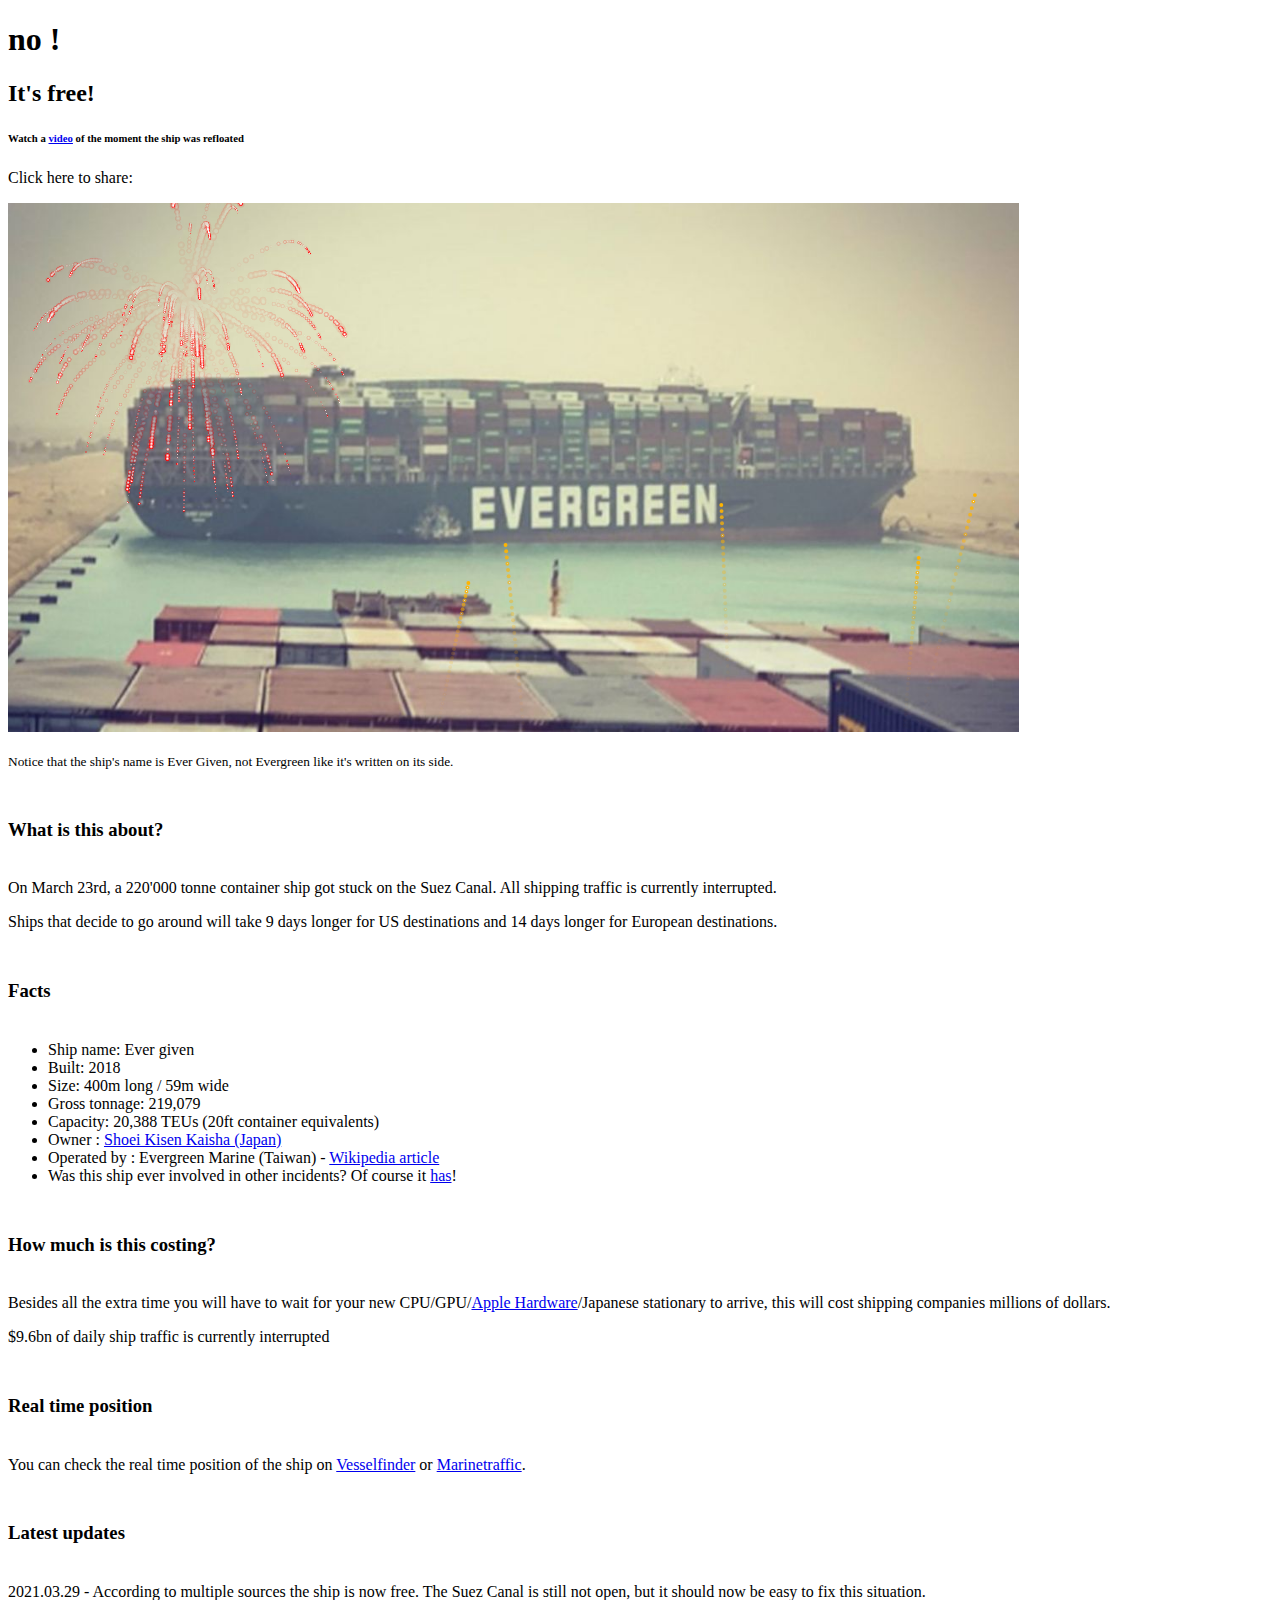
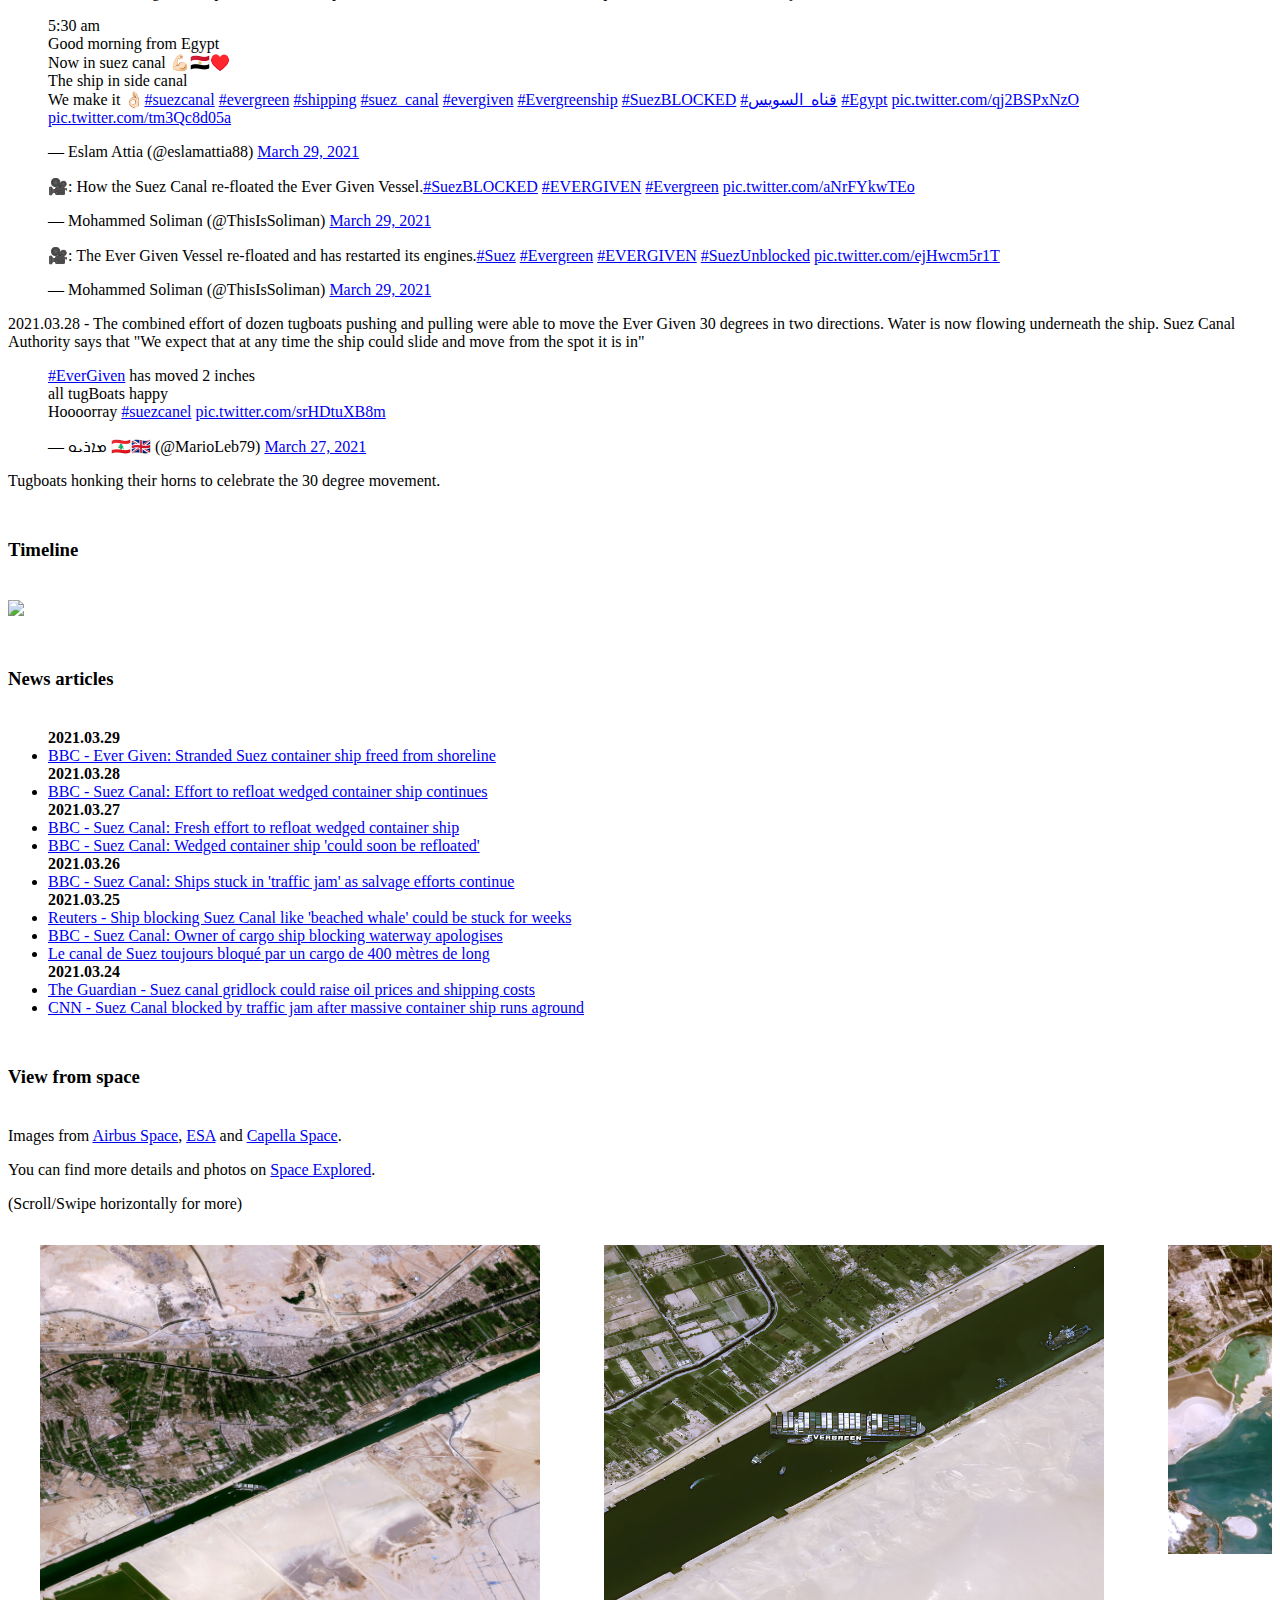
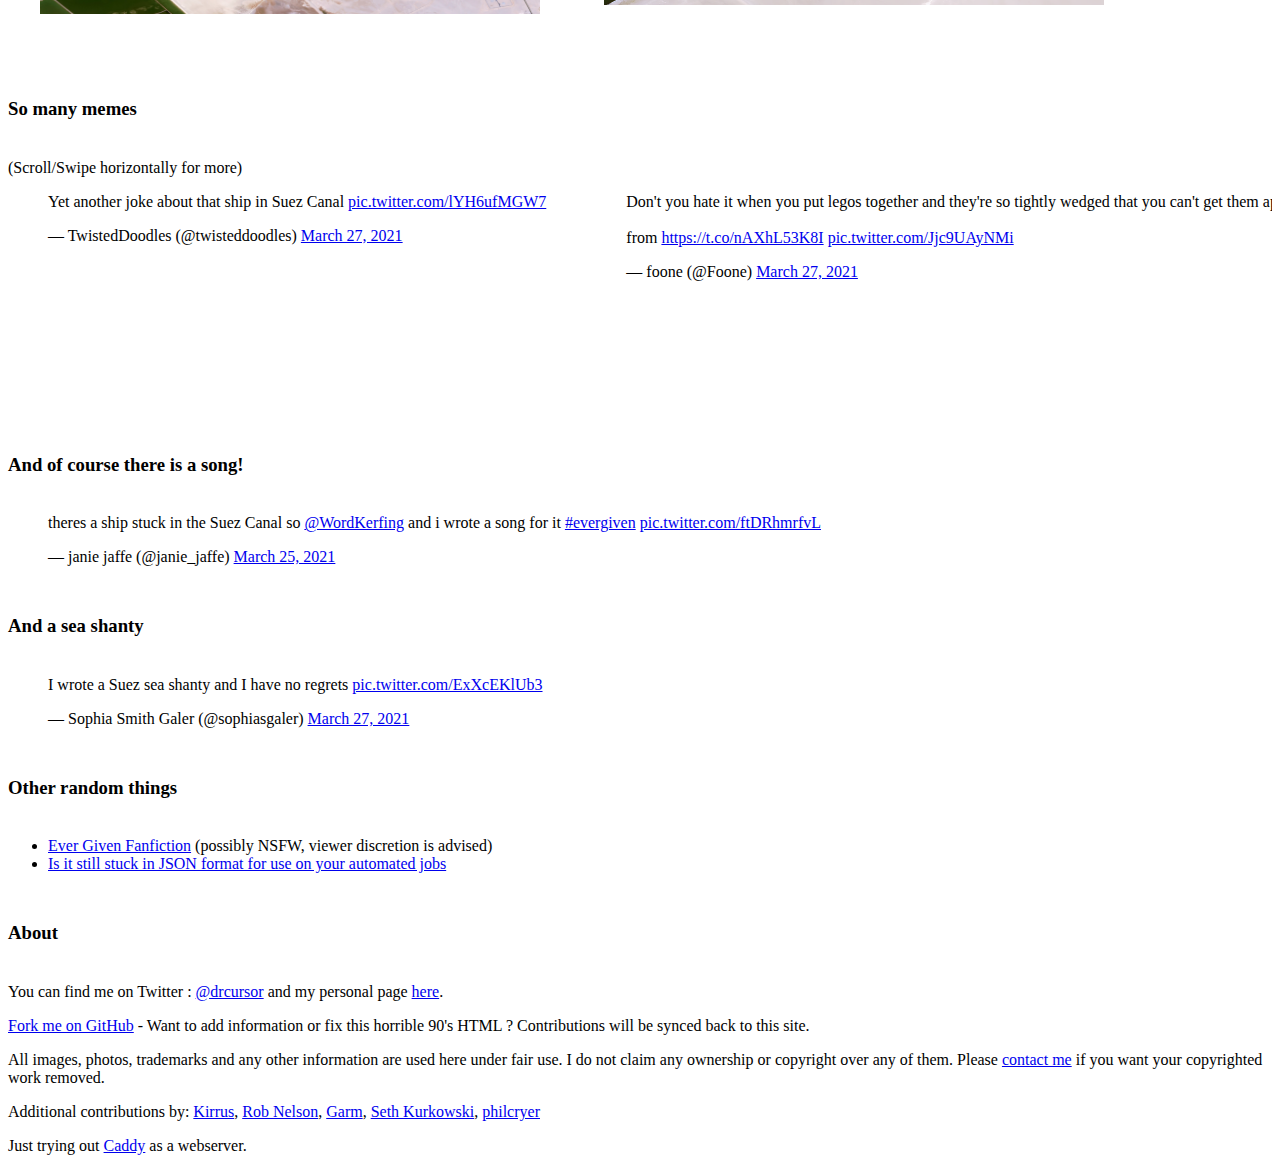
==== index.html @ 52e05cc0 "Updated news and latest updates" ====
<!doctype html>
<html lang="en">
<head>
  <!-- Required meta tags -->
  <meta charset="utf-8">
  <meta name="viewport" content="width=device-width, initial-scale=1">

  <!-- Bootstrap CSS -->
  <link href="https://cdn.jsdelivr.net/npm/bootstrap@5.0.0-beta3/dist/css/bootstrap.min.css" rel="stylesheet"
    integrity="sha384-eOJMYsd53ii+scO/bJGFsiCZc+5NDVN2yr8+0RDqr0Ql0h+rP48ckxlpbzKgwra6" crossorigin="anonymous">
  <link href="https://cdnjs.cloudflare.com/ajax/libs/ekko-lightbox/5.3.0/ekko-lightbox.css" rel="stylesheet">

  <meta name="theme-color" content="#7952b3">

  <!-— facebook open graph tags -->
    <meta property="og:type" content="website" />
    <meta property="og:url" content="http://isitstillstuck.com/" />
    <meta property="og:title" content="Is it still stuck? No!" />
    <meta property="og:description"
      content="On March 23rd, a 220'000 tonne container ship got stuck on the Suez Canal. All shipping traffic is currently interrupted." />
    <meta property="og:image" content="https://isitstillstuck.com/ship1.jpg" />

    <!-— twitter card tags additive with the og: tags -->
      <meta name="twitter:card" content="summary_large_image">
      <meta name="twitter:domain" value="isitstillstuck.com" />
      <meta name="twitter:title" value="Is it still stuck? No!" />
      <meta name="twitter:description"
        value="On March 23rd, a 220'000 tonne container ship got stuck on the Suez Canal. All shipping traffic is currently interrupted." />
      <meta name="twitter:image" content="https://isitstillstuck.com/ship1.jpg" />
      <meta name="twitter:url" value="http://isitstillstuck.com/" />
      <meta name="twitter:label1" value="Ever Given initally got stuck in the Suez Canal on" />
      <meta name="twitter:data1" value="March 23, 2021" />
      <meta name="twitter:label2" value="Is it still stuck?" />
      <meta name="twitter:data2" value="No!" />

      <title>Is it still stuck? No! It's free!</title>
      <style>
        h3 {
          padding-top: 30px;
          padding-bottom: 20px;
        }

        .scrolling-wrapper {
          display: flex;
          flex-wrap: nowrap;
          overflow-x: auto;
        }

        .scrollingcard {
          flex: 0 0 auto;
        }
      </style>
      <link rel="shortcut icon" types="image/png" href="ship.png" />
      <!-- Global site tag (gtag.js) - Google Analytics -->
      <script async src="https://www.googletagmanager.com/gtag/js?id=G-BDFPXZFEF4"></script>
      <script>
        window.dataLayer = window.dataLayer || [];
        function gtag() { dataLayer.push(arguments); }
        gtag('js', new Date());

        gtag('config', 'G-BDFPXZFEF4');
      </script>
</head>

<body>

  <div class="py-5 text-center">
    <h1>no !</h1>
    <h2>It's free!</h2>
    <h6>Watch a <a target="_blank" href="http://bit.ly/itsnolongerstuck">video</a> of the moment the ship was refloated</h6>
    <p>Click here to share: <br><a href="https://twitter.com/share?ref_src=twsrc%5Etfw" class="twitter-share-button"
        data-size="large"
        data-text="Is it still stuck? No! It's free! Additional details and videos on isitstillstuck.com #isitstillstuck #suez #evergiven #evergreen"
    ></a>
        <div class="fireworks"><img class="rounded" style="max-width: 80%; height: auto;" src="ship1.jpg"></div>
  </div>

  <div class="container text-left border-bottom">
    <p><small>Notice that the ship's name is Ever Given, not Evergreen like it's written on its side.</small></p>
    <h3>What is this about?</h3>
    <p class="lead">On March 23rd, a 220'000 tonne container ship got stuck on the Suez Canal. All shipping traffic is
      currently interrupted.</p>
    <p>Ships that decide to go around will take 9 days longer for US destinations and 14 days longer for European
      destinations.</p>
    <h3>Facts</h3>
    <ul>
      <li>Ship name: Ever given</li>
      <li>Built: 2018</li>
      <li>Size: 400m long / 59m wide</li>
      <li>Gross tonnage: 219,079</li>
      <li>Capacity: 20,388 TEUs (20ft container equivalents)</li>
      <li>Owner : <a href="http://www.shoei-kisen.com/">Shoei Kisen Kaisha (Japan)</a></li>
      <li>Operated by : Evergreen Marine (Taiwan) - <a target="_blank"
          href="https://en.wikipedia.org/wiki/Evergreen_Marine">Wikipedia article</a>
      <li>Was this ship ever involved in other incidents? Of course it <a target="_blank" href="https://twitter.com/BBVeV/status/1095072468895744000">has</a>!</li>
    </ul>

    <h3>How much is this costing?</h3>
    <p>Besides all the extra time you will have to wait for your new CPU/GPU/<a target="_blank"
        href="https://9to5mac.com/2021/03/25/stuck-ship-suez-canal-affect-products/">Apple Hardware</a>/Japanese
      stationary to arrive, this will
      cost shipping companies millions of dollars.</p>
    <p>$9.6bn of daily ship traffic is currently interrupted</p>
    <h3>Real time position</h3>
    <script type="text/javascript">
      var width = "70%"; var height = "400";
      var mmsi = 353136000;
    </script>
    <script type="text/javascript" src="https://www.vesselfinder.com/aismap.js"></script>
    <p>You can check the real time position of the ship on <a target="_blank"
        href="https://www.vesselfinder.com/?imo=9811000">Vesselfinder</a> or <a
        href="https://www.marinetraffic.com/en/ais/home/shipid:5630138/zoom:13">Marinetraffic</a>.</p>
    <h3>Latest updates</h3>
    <p>2021.03.29 - According to multiple sources the ship is now free. The Suez Canal is still not open, but it should now be easy to fix this situation.</p>
    <p>
      <blockquote class="twitter-tweet"><p lang="en" dir="ltr">5:30 am<br>Good morning from Egypt<br>Now in suez canal 💪🏻🇪🇬♥️<br>The ship in side canal <br>We make it 👌🏻<a href="https://twitter.com/hashtag/suezcanal?src=hash&amp;ref_src=twsrc%5Etfw">#suezcanal</a> <a href="https://twitter.com/hashtag/evergreen?src=hash&amp;ref_src=twsrc%5Etfw">#evergreen</a> <a href="https://twitter.com/hashtag/shipping?src=hash&amp;ref_src=twsrc%5Etfw">#shipping</a> <a href="https://twitter.com/hashtag/suez_canal?src=hash&amp;ref_src=twsrc%5Etfw">#suez_canal</a> <a href="https://twitter.com/hashtag/evergiven?src=hash&amp;ref_src=twsrc%5Etfw">#evergiven</a> <a href="https://twitter.com/hashtag/Evergreenship?src=hash&amp;ref_src=twsrc%5Etfw">#Evergreenship</a> <a href="https://twitter.com/hashtag/SuezBLOCKED?src=hash&amp;ref_src=twsrc%5Etfw">#SuezBLOCKED</a> <a href="https://twitter.com/hashtag/%D9%82%D9%86%D8%A7%D9%87_%D8%A7%D9%84%D8%B3%D9%88%D9%8A%D8%B3?src=hash&amp;ref_src=twsrc%5Etfw">#قناه_السويس</a> <a href="https://twitter.com/hashtag/Egypt?src=hash&amp;ref_src=twsrc%5Etfw">#Egypt</a> <a href="https://t.co/qj2BSPxNzO">pic.twitter.com/qj2BSPxNzO</a> <a href="https://t.co/tm3Qc8d05a">pic.twitter.com/tm3Qc8d05a</a></p>&mdash; Eslam Attia (@eslamattia88) <a href="https://twitter.com/eslamattia88/status/1376376893981786113?ref_src=twsrc%5Etfw">March 29, 2021</a></blockquote> <script async src="https://platform.twitter.com/widgets.js" charset="utf-8"></script>  
    </p>
    <p>
      <blockquote class="twitter-tweet"><p lang="en" dir="ltr">🎥: How the Suez Canal re-floated the Ever Given Vessel.<a href="https://twitter.com/hashtag/SuezBLOCKED?src=hash&amp;ref_src=twsrc%5Etfw">#SuezBLOCKED</a> <a href="https://twitter.com/hashtag/EVERGIVEN?src=hash&amp;ref_src=twsrc%5Etfw">#EVERGIVEN</a> <a href="https://twitter.com/hashtag/Evergreen?src=hash&amp;ref_src=twsrc%5Etfw">#Evergreen</a> <a href="https://t.co/aNrFYkwTEo">pic.twitter.com/aNrFYkwTEo</a></p>&mdash; Mohammed Soliman (@ThisIsSoliman) <a href="https://twitter.com/ThisIsSoliman/status/1376396898689515523?ref_src=twsrc%5Etfw">March 29, 2021</a></blockquote> <script async src="https://platform.twitter.com/widgets.js" charset="utf-8"></script>
    </p>
    <p>
      <blockquote class="twitter-tweet"><p lang="en" dir="ltr">🎥: The Ever Given Vessel re-floated and has restarted its engines.<a href="https://twitter.com/hashtag/Suez?src=hash&amp;ref_src=twsrc%5Etfw">#Suez</a> <a href="https://twitter.com/hashtag/Evergreen?src=hash&amp;ref_src=twsrc%5Etfw">#Evergreen</a> <a href="https://twitter.com/hashtag/EVERGIVEN?src=hash&amp;ref_src=twsrc%5Etfw">#EVERGIVEN</a> <a href="https://twitter.com/hashtag/SuezUnblocked?src=hash&amp;ref_src=twsrc%5Etfw">#SuezUnblocked</a> <a href="https://t.co/ejHwcm5r1T">pic.twitter.com/ejHwcm5r1T</a></p>&mdash; Mohammed Soliman (@ThisIsSoliman) <a href="https://twitter.com/ThisIsSoliman/status/1376411420968022016?ref_src=twsrc%5Etfw">March 29, 2021</a></blockquote> <script async src="https://platform.twitter.com/widgets.js" charset="utf-8"></script>
    </p>
    <p>2021.03.28 - The combined effort of dozen tugboats pushing and pulling were able to move the Ever Given 30 degrees in two directions. Water is now flowing underneath the ship.  Suez Canal Authority says that "We expect that at any time the ship could slide and move from the spot it is in"</p>
    <p>
      <blockquote class="twitter-tweet"><p lang="en" dir="ltr"><a href="https://twitter.com/hashtag/EverGiven?src=hash&amp;ref_src=twsrc%5Etfw">#EverGiven</a> has moved 2 inches <br>all tugBoats happy <br>Hoooorray <a href="https://twitter.com/hashtag/suezcanel?src=hash&amp;ref_src=twsrc%5Etfw">#suezcanel</a> <a href="https://t.co/srHDtuXB8m">pic.twitter.com/srHDtuXB8m</a></p>&mdash; ܡܐܪܝܘ 🇱🇧🇬🇧 (@MarioLeb79) <a href="https://twitter.com/MarioLeb79/status/1375897509302824962?ref_src=twsrc%5Etfw">March 27, 2021</a></blockquote> <script async src="https://platform.twitter.com/widgets.js" charset="utf-8"></script>
      Tugboats honking their horns to celebrate the 30 degree movement.
    </p>
    <h3>Timeline</h3>
    <img style="max-width: 80%; height: auto;"
      src="https://www.ft.com/__origami/service/image/v2/images/raw/https%3A%2F%2Fd6c748xw2pzm8.cloudfront.net%2Fprod%2F8863f760-8cc9-11eb-8365-072a5bcc3510-standard.png?dpr=1&fit=scale-down&quality=highest&source=next&width=700">
    <h3>News articles</h3>
    <ul>
      <b>2021.03.29</b>
      <li>
        <a target="_blank" href="https://www.bbc.com/news/world-middle-east-56559904">BBC - Ever Given: Stranded Suez container ship freed from shoreline</a>
      </li>
      <b>2021.03.28</b>
      <li><a target="_blank" href="https://www.bbc.com/news/world-middle-east-56547383">BBC - Suez Canal: Effort to refloat wedged container ship continues</a></li>
      <b>2021.03.27</b>
      <li><a target="_blank" href="https://www.bbc.com/news/world-middle-east-56550350">BBC - Suez Canal: Fresh effort to refloat wedged container ship</a></li>
      <li><a target="_blank" href="https://www.bbc.com/news/world-middle-east-56547201">BBC - Suez Canal: Wedged container ship 'could soon be refloated'</a></li>
      <b>2021.03.26</b>
      <li><a target="_blank" href="https://www.bbc.com/news/world-middle-east-56538653">BBC - Suez
          Canal: Ships stuck in 'traffic jam' as salvage efforts continue</a></li>
      <b>2021.03.25</b>
      <li><a target="_blank"
          href="https://www.reuters.com/article/us-egypt-suezcanal-ship/ship-blocking-suez-canal-like-beached-whale-could-be-stuck-for-weeks-idUSKBN2BH0BA">Reuters
          - Ship
          blocking Suez Canal like 'beached whale' could be stuck for weeks</a></li>
      <li><a target="_blank" href="https://www.bbc.com/news/world-middle-east-56522178">BBC - Suez Canal: Owner of cargo
          ship
          blocking waterway apologises</a></li>
      <li><a target="_blank"
          href="https://www.lci.fr/international/video-le-canal-de-suez-toujours-bloque-par-un-cargo-de-400-metres-de-long-2181608.html">Le
          canal de Suez toujours bloqué par un cargo de 400 mètres de long</a></li>
      <b>2021.03.24</b>
      <li><a target="_blank"
          href="https://www.theguardian.com/world/2021/mar/24/suez-canal-gridlock-could-raise-oil-prices-shipping-costs">The
          Guardian - Suez canal gridlock could raise oil prices and shipping costs</a></li>
      <li><a target="_blank"
          href="https://edition.cnn.com/2021/03/24/middleeast/suez-canal-container-ship-intl-hnk/index.html">CNN - Suez
          Canal
          blocked by traffic jam after massive container ship runs aground</a></li>
    </ul>

    <h3>View from space</h3>

    <p>Images from <a target="_blank" href="https://twitter.com/AirbusSpace">Airbus Space</a>, <a target="_blank"
        href="https://twitter.com/ESA_EO">ESA</a> and <a target="_blank" href="https://twitter.com/capellaspace">Capella
        Space</a>.</p>

    <p>You can find more details and photos on <a target="_blank"
        href="https://spaceexplored.com/2021/03/26/suez-canal-stuck-ship-from-space/">Space Explored</a>.</p>

    (Scroll/Swipe horizontally for more)
    <div class="scrolling-wrapper">
      <div class="scrollingcard">
        <a href="airbus1.jpg" data-title="Airbus Space" data-toggle="lightbox"><img
            style="max-width: 500px; height: auto; padding: 2em;" src="airbus1.jpg"></a>
      </div>
      <div class="scrollingcard">
        <a href="airbus2.jpg" data-title="Airbus Space" data-toggle="lightbox"><img
            style="max-width: 500px; height: auto; padding: 2em;" src="airbus2.jpg"></a>
      </div>
      <div class="scrollingcard">
        <a href="airbus3.jpg" data-title="Airbus Space" data-toggle="lightbox"><img
            style="max-width: 500px; height: auto; padding: 2em;" src="airbus3.jpg"></a>
      </div>
      <div class="scrollingcard">
        <a href="esa1.jpg" data-title="ESA" data-toggle="lightbox"><img
            style="max-width: 500px; height: auto; padding: 2em;" src="esa1.jpg"></a>
      </div>
      <div class="scrollingcard">
        <a href="capella1.jpg" data-title="Capella Space" data-toggle="lightbox"><img
            style="max-width: 500px; height: auto; padding: 2em;" src="capella1.jpg"></a>
      </div>
    </div>


    <h3>So many memes</h3>
    (Scroll/Swipe horizontally for more)
 
    <div class="scrolling-wrapper">
      <div class="scrollingcard">
        <blockquote class="twitter-tweet"><p lang="en" dir="ltr">Yet another joke about that ship in Suez Canal <a href="https://t.co/lYH6ufMGW7">pic.twitter.com/lYH6ufMGW7</a></p>&mdash; TwistedDoodles (@twisteddoodles) <a href="https://twitter.com/twisteddoodles/status/1375852934186024960?ref_src=twsrc%5Etfw">March 27, 2021</a></blockquote> <script async src="https://platform.twitter.com/widgets.js" charset="utf-8"></script>
      </div>
      <div class="scrollingcard">
        <blockquote class="twitter-tweet"><p lang="en" dir="ltr">Don&#39;t you hate it when you put legos together and they&#39;re so tightly wedged that you can&#39;t get them apart?<br><br>from <a href="https://t.co/nAXhL53K8I">https://t.co/nAXhL53K8I</a> <a href="https://t.co/Jjc9UAyNMi">pic.twitter.com/Jjc9UAyNMi</a></p>&mdash; foone (@Foone) <a href="https://twitter.com/Foone/status/1375850289446588421?ref_src=twsrc%5Etfw">March 27, 2021</a></blockquote> <script async src="https://platform.twitter.com/widgets.js" charset="utf-8"></script>
      </div>
      <div class="scrollingcard">
        <blockquote class="twitter-tweet">
          <p lang="en" dir="ltr">Yorkshire tries to enter the news cycle <a
              href="https://t.co/WDFGCXBjoI">pic.twitter.com/WDFGCXBjoI</a></p>&mdash; Barry Dorrans (@blowdart) <a
            href="https://twitter.com/blowdart/status/1375447146711838725?ref_src=twsrc%5Etfw">March 26, 2021</a>
        </blockquote>
        <script async src="https://platform.twitter.com/widgets.js" charset="utf-8"></script>
      </div>
      <div class="scrollingcard">
        <blockquote class="twitter-tweet">
          <p lang="en" dir="ltr">I made this. It&#39;s for you. <a
              href="https://t.co/WU4DzjTSUb">pic.twitter.com/WU4DzjTSUb</a></p>&mdash; Joe Streckert (@JoeStreckert) <a
            href="https://twitter.com/JoeStreckert/status/1375129180883480578?ref_src=twsrc%5Etfw">March 25, 2021</a>
        </blockquote>
        <script async src="https://platform.twitter.com/widgets.js" charset="utf-8"></script>
      </div>
      <div class="scrollingcard">
        <blockquote class="twitter-tweet">
          <p lang="en" dir="ltr">Todays Comic: We are all, in our own little way, that ship. <a
              href="https://t.co/GVDjLxzErX">pic.twitter.com/GVDjLxzErX</a></p>&mdash; Chaz Hutton (@chazhutton) <a
            href="https://twitter.com/chazhutton/status/1374688225516748801?ref_src=twsrc%5Etfw">March 24, 2021</a>
        </blockquote>
        <script async src="https://platform.twitter.com/widgets.js" charset="utf-8"></script>
      </div>
      <div class="scrollingcard">
        <blockquote class="twitter-tweet">
          <p lang="en" dir="ltr">Having failed miserably with the cat, theyve now decided to give the dog a go! <a
              href="https://twitter.com/hashtag/Suez?src=hash&amp;ref_src=twsrc%5Etfw">#Suez</a> <a
              href="https://twitter.com/hashtag/SuezCrisis?src=hash&amp;ref_src=twsrc%5Etfw">#SuezCrisis</a> <a
              href="https://twitter.com/hashtag/SuezBlocked?src=hash&amp;ref_src=twsrc%5Etfw">#SuezBlocked</a> <a
              href="https://twitter.com/hashtag/SuezCanal?src=hash&amp;ref_src=twsrc%5Etfw">#SuezCanal</a> <a
              href="https://twitter.com/hashtag/EverGreen?src=hash&amp;ref_src=twsrc%5Etfw">#EverGreen</a> <a
              href="https://twitter.com/hashtag/EverGiven?src=hash&amp;ref_src=twsrc%5Etfw">#EverGiven</a> <a
              href="https://t.co/6krmFdXScW">pic.twitter.com/6krmFdXScW</a></p>&mdash; Bernie Blackburn (@bernieblac) <a
            href="https://twitter.com/bernieblac/status/1375136713887117313?ref_src=twsrc%5Etfw">March 25, 2021</a>
        </blockquote>
        <script async src="https://platform.twitter.com/widgets.js" charset="utf-8"></script>
      </div>

      <div class="scrollingcard">
        <blockquote class="twitter-tweet">
          <p lang="en" dir="ltr"><a href="https://twitter.com/hashtag/suez?src=hash&amp;ref_src=twsrc%5Etfw">#suez</a>
            is <a href="https://twitter.com/hashtag/lego?src=hash&amp;ref_src=twsrc%5Etfw">#lego</a> -blocked. <a
              href="https://t.co/KSchxseesO">pic.twitter.com/KSchxseesO</a></p>&mdash; Marcel Steeman (@msteeman) <a
            href="https://twitter.com/msteeman/status/1375171124875689986?ref_src=twsrc%5Etfw">March 25, 2021</a>
        </blockquote>
        <script async src="https://platform.twitter.com/widgets.js" charset="utf-8"></script>
      </div>
      <div class="scrollingcard">
        <blockquote class="twitter-tweet"><p lang="en" dir="ltr">my name is Boat<br>and wen im tired<br>(but shipping werk<br>is still required)<br><br>then all I want<br>is lyttle snooze<br>i turn to side<br>i blok the Sooz</p>&mdash; Katy / krfabian (@krfabian) <a href="https://twitter.com/krfabian/status/1374798847650709504?ref_src=twsrc%5Etfw">March 24, 2021</a></blockquote> <script async src="https://platform.twitter.com/widgets.js" charset="utf-8"></script>
      </div>
      <div class="scrollingcard">
        <blockquote class="twitter-tweet">
          <p lang="en" dir="ltr">Im looking forward to the upcoming childrens book The Little Excavator That Could. <a
              href="https://t.co/ySp7A77LDN">pic.twitter.com/ySp7A77LDN</a></p>&mdash; emily freeman (@editingemily) <a
            href="https://twitter.com/editingemily/status/1375039838328483842?ref_src=twsrc%5Etfw">March 25, 2021</a>
        </blockquote>
        <script async src="https://platform.twitter.com/widgets.js" charset="utf-8"></script>
      </div>
      <div class="scrollingcard">
        <blockquote class="twitter-tweet">
          <p lang="en" dir="ltr">Maybe the bus driver started a new career in shipping... <a
              href="https://t.co/EybQUnAFth">pic.twitter.com/EybQUnAFth</a></p>&mdash; Martin (@martin_quant) <a
            href="https://twitter.com/martin_quant/status/1374777317281701893?ref_src=twsrc%5Etfw">March 24, 2021</a>
        </blockquote>
        <script async src="https://platform.twitter.com/widgets.js" charset="utf-8"></script>
      </div>
      <div class="scrollingcard">
        <blockquote class="twitter-tweet">
          <p lang="en" dir="ltr">This is my favourite meme format in a long time <a
              href="https://t.co/p7XOuC43PU">pic.twitter.com/p7XOuC43PU</a></p>&mdash; Ben Harris-Roxas (@ben_hr) <a
            href="https://twitter.com/ben_hr/status/1374831222057144320?ref_src=twsrc%5Etfw">March 24, 2021</a>
        </blockquote>
        <script async src="https://platform.twitter.com/widgets.js" charset="utf-8"></script>
      </div>
      <div class="scrollingcard">
        <blockquote class="twitter-tweet">
          <p lang="und" dir="ltr"><a href="https://t.co/hNHqqFckEj">pic.twitter.com/hNHqqFckEj</a></p>&mdash;
          Bhangbhangduc (@bhangbhangducx) <a
            href="https://twitter.com/bhangbhangducx/status/1374629944953692160?ref_src=twsrc%5Etfw">March 24, 2021</a>
        </blockquote>
        <script async src="https://platform.twitter.com/widgets.js" charset="utf-8"></script>
      </div>
    </div>
    <h3>And of course there is a song!</h3>
    <blockquote class="twitter-tweet">
      <p lang="en" dir="ltr">theres a ship stuck in the Suez Canal so <a
          href="https://twitter.com/WordKerfing?ref_src=twsrc%5Etfw">@WordKerfing</a> and i wrote a song for it <a
          href="https://twitter.com/hashtag/evergiven?src=hash&amp;ref_src=twsrc%5Etfw">#evergiven</a> <a
          href="https://t.co/ftDRhmrfvL">pic.twitter.com/ftDRhmrfvL</a></p>&mdash; janie jaffe (@janie_jaffe) <a
        href="https://twitter.com/janie_jaffe/status/1375155125895974915?ref_src=twsrc%5Etfw">March 25, 2021</a>
    </blockquote>
    <script async src="https://platform.twitter.com/widgets.js" charset="utf-8"></script>
    <h3>And a sea shanty</h3>
      <blockquote class="twitter-tweet"><p lang="en" dir="ltr">I wrote a Suez sea shanty and I have no regrets <a href="https://t.co/ExXcEKlUb3">pic.twitter.com/ExXcEKlUb3</a></p>&mdash; Sophia Smith Galer (@sophiasgaler) <a href="https://twitter.com/sophiasgaler/status/1375798669711183882?ref_src=twsrc%5Etfw">March 27, 2021</a></blockquote> <script async src="https://platform.twitter.com/widgets.js" charset="utf-8"></script>
    

    <h3>Other random things</h3>
    <ul>
      <li><a target="_blank" href="https://archiveofourown.org/tags/Ever%20Given%20Container%20Ship*s*Suez%20Canal%20(Anthropomorphic)/works">Ever Given Fanfiction</a> (possibly NSFW, viewer discretion is advised)</li>
      <li><a target="_blank" href="https://isitstillstuck.com/json/">Is it still stuck in JSON format for use on your automated jobs</a></li>
    </ul>
    <h3>About</h3>
    <p>You can find me on Twitter : <a target="_blank" href="https://twitter.com/drcursor">@drcursor</a> and my personal
      page <a target="_blank" href="https://ebalsa.org">here</a>.</p>

    <p><a target="_blank" href="https://github.com/drcursor/isitstillstuck">Fork me on GitHub</a> - Want to add
      information
      or fix this horrible 90's HTML ? Contributions will be synced back to this site.</a></p>

    <p>All images, photos, trademarks and any other information are used here under fair use. I do not claim any
      ownership or copyright over any of them. Please <a href="https://ebalsa.org/contact/">contact me</a> if you want
      your copyrighted work removed.</p>

    <p>Additional contributions by: <a target="_blank" href="https://github.com/kirrus">Kirrus</a>, <a target="_blank"
        href="https://twitter.com/rnelson0">Rob Nelson</a>, <a target="_blank"
        href="https://twitter.com/Welcometobrokar">Garm</a>, <a target="_blank" href="https://twitter.com/SethKurk">Seth
        Kurkowski</a>, <a target="_blank" href="https://github.com/philcryer">philcryer</a></p>

    <p>Just trying out <a target="_blank" href="https://caddyserver.com/">Caddy</a> as a webserver.</p>

    <script src="https://cdnjs.cloudflare.com/ajax/libs/jquery/3.6.0/jquery.min.js"
      integrity="sha512-894YE6QWD5I59HgZOGReFYm4dnWc1Qt5NtvYSaNcOP+u1T9qYdvdihz0PPSiiqn/+/3e7Jo4EaG7TubfWGUrMQ=="
      crossorigin="anonymous"></script>
    <script src="https://cdnjs.cloudflare.com/ajax/libs/popper.js/1.12.9/umd/popper.min.js"
      integrity="sha384-ApNbgh9B+Y1QKtv3Rn7W3mgPxhU9K/ScQsAP7hUibX39j7fakFPskvXusvfa0b4Q"
      crossorigin="anonymous"></script>
    <script src="https://maxcdn.bootstrapcdn.com/bootstrap/4.0.0/js/bootstrap.min.js"
      integrity="sha384-JZR6Spejh4U02d8jOt6vLEHfe/JQGiRRSQQxSfFWpi1MquVdAyjUar5+76PVCmYl"
      crossorigin="anonymous"></script>
    <script src="https://cdnjs.cloudflare.com/ajax/libs/ekko-lightbox/5.3.0/ekko-lightbox.min.js"
      integrity="sha512-Y2IiVZeaBwXG1wSV7f13plqlmFOx8MdjuHyYFVoYzhyRr3nH/NMDjTBSswijzADdNzMyWNetbLMfOpIPl6Cv9g=="
      crossorigin="anonymous"></script>
    <script type="text/javascript" src="fireworks.js"></script>


    <script>
      $(document).on('click', '[data-toggle="lightbox"]', function (event) {
        event.preventDefault();
        $(this).ekkoLightbox();
      });
    </script>
      <script>
        $('.fireworks').fireworks();
      </script>
  </div>

</body>
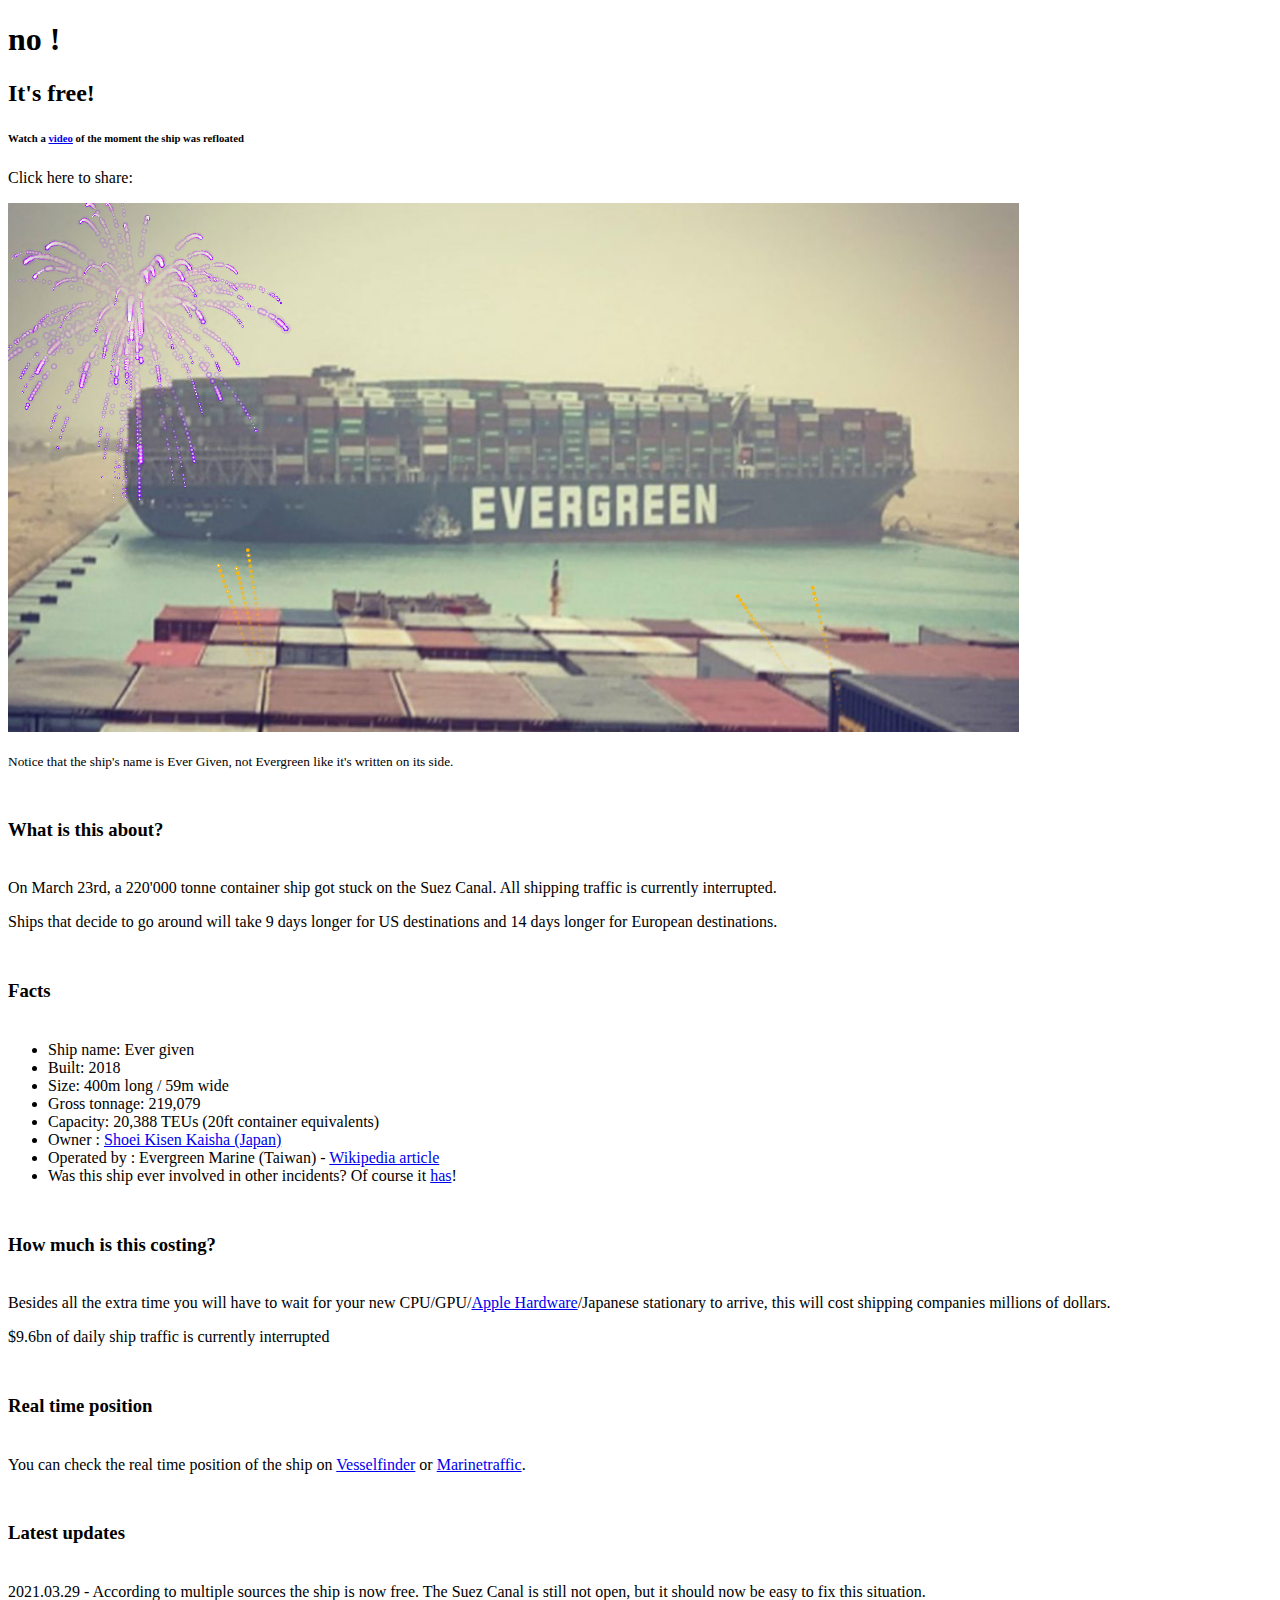
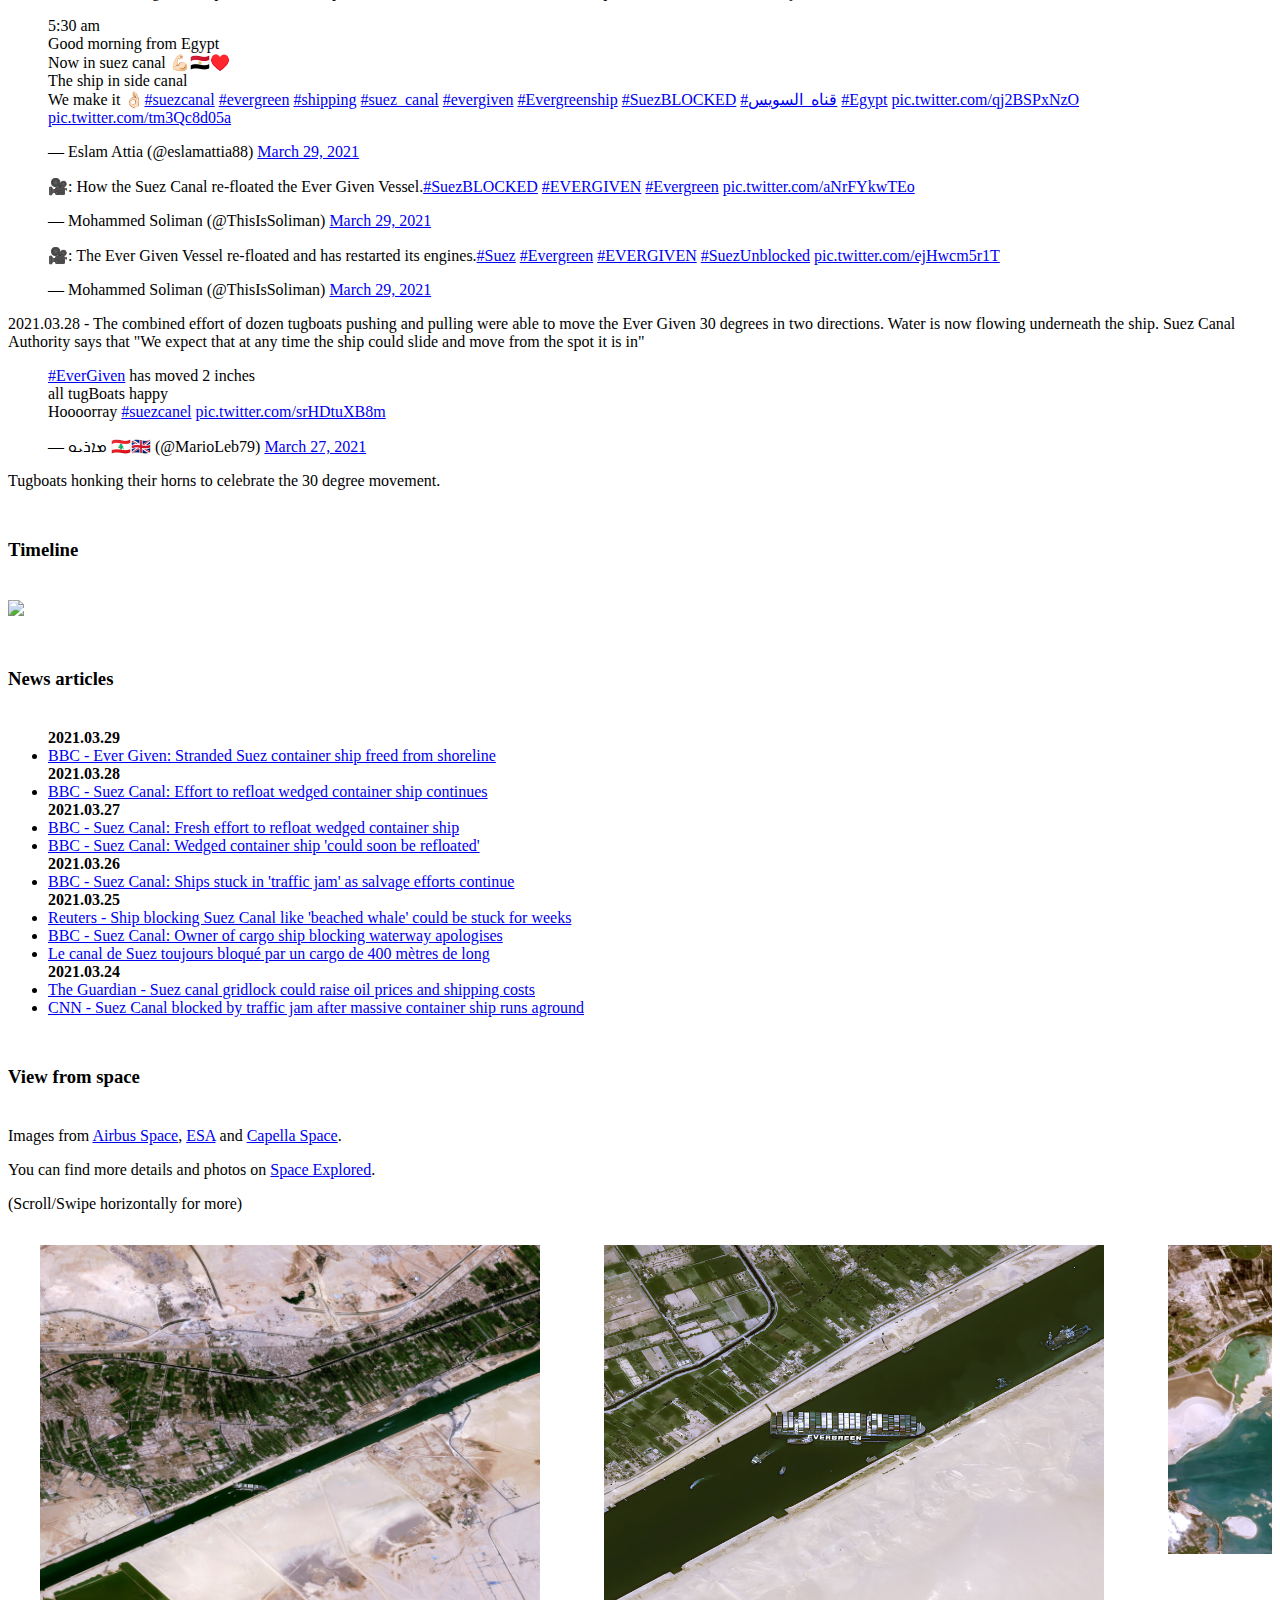
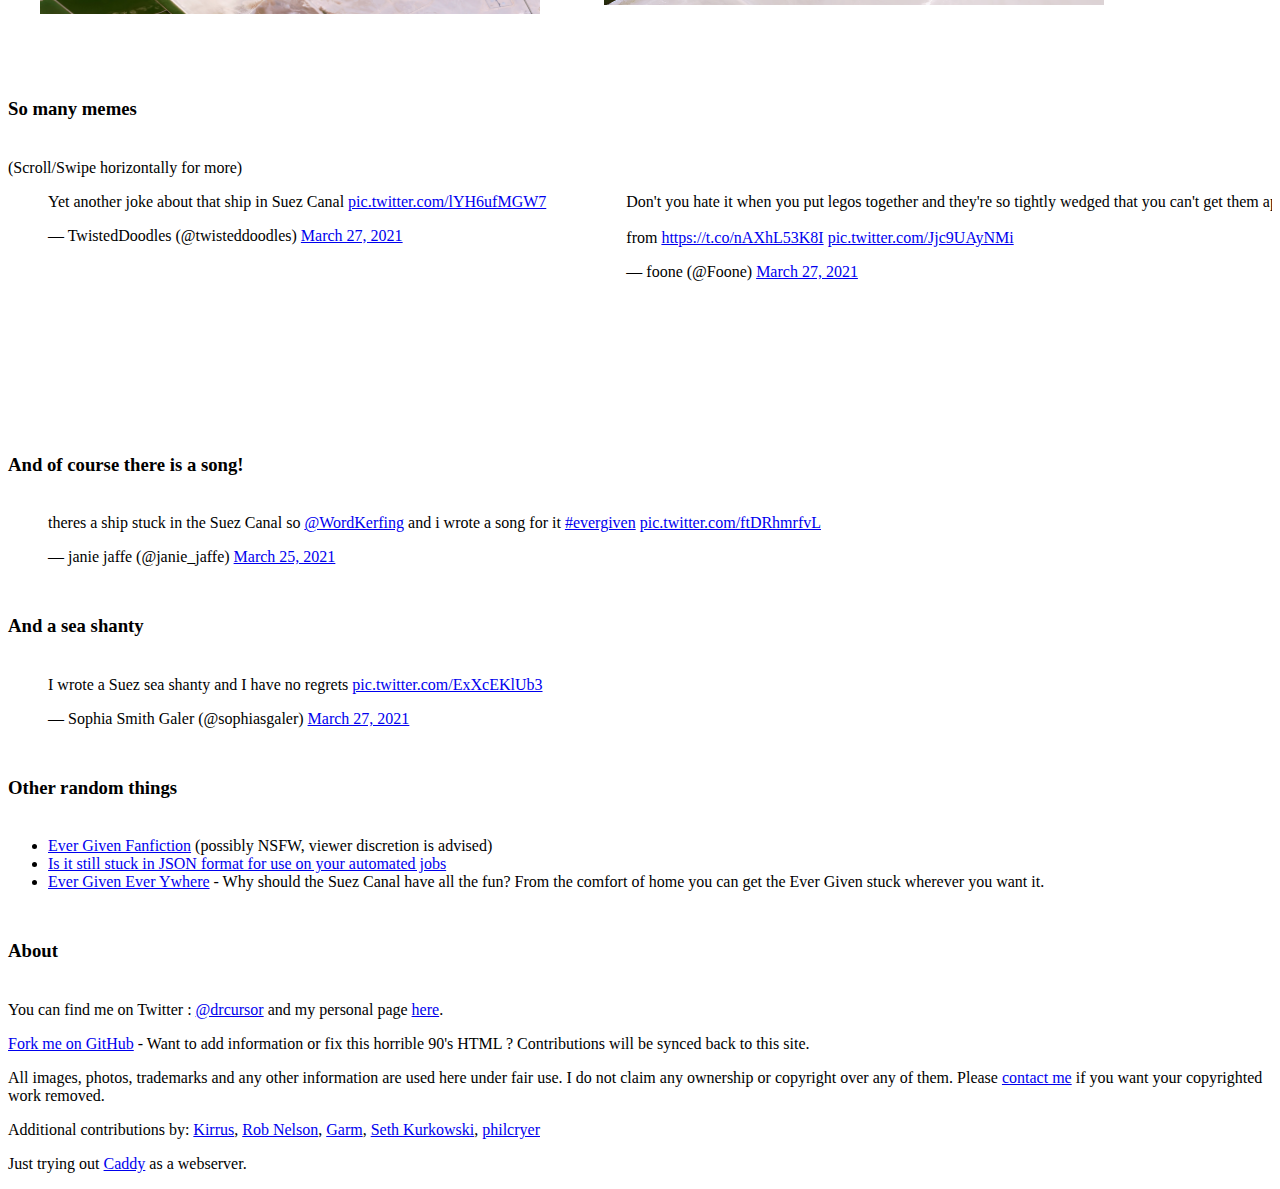
==== commit 182b42d9: "Added evergiven-everywhere.glitch.me" ====
--- a/index.html
+++ b/index.html
@@ -309,6 +309,7 @@
     <ul>
       <li><a target="_blank" href="https://archiveofourown.org/tags/Ever%20Given%20Container%20Ship*s*Suez%20Canal%20(Anthropomorphic)/works">Ever Given Fanfiction</a> (possibly NSFW, viewer discretion is advised)</li>
       <li><a target="_blank" href="https://isitstillstuck.com/json/">Is it still stuck in JSON format for use on your automated jobs</a></li>
+      <li><a target="_blank" href="https://evergiven-everywhere.glitch.me/">Ever Given Ever Ywhere</a> - Why should the Suez Canal have all the fun? From the comfort of home you can get the Ever Given stuck wherever you want it.</li>
     </ul>
     <h3>About</h3>
     <p>You can find me on Twitter : <a target="_blank" href="https://twitter.com/drcursor">@drcursor</a> and my personal
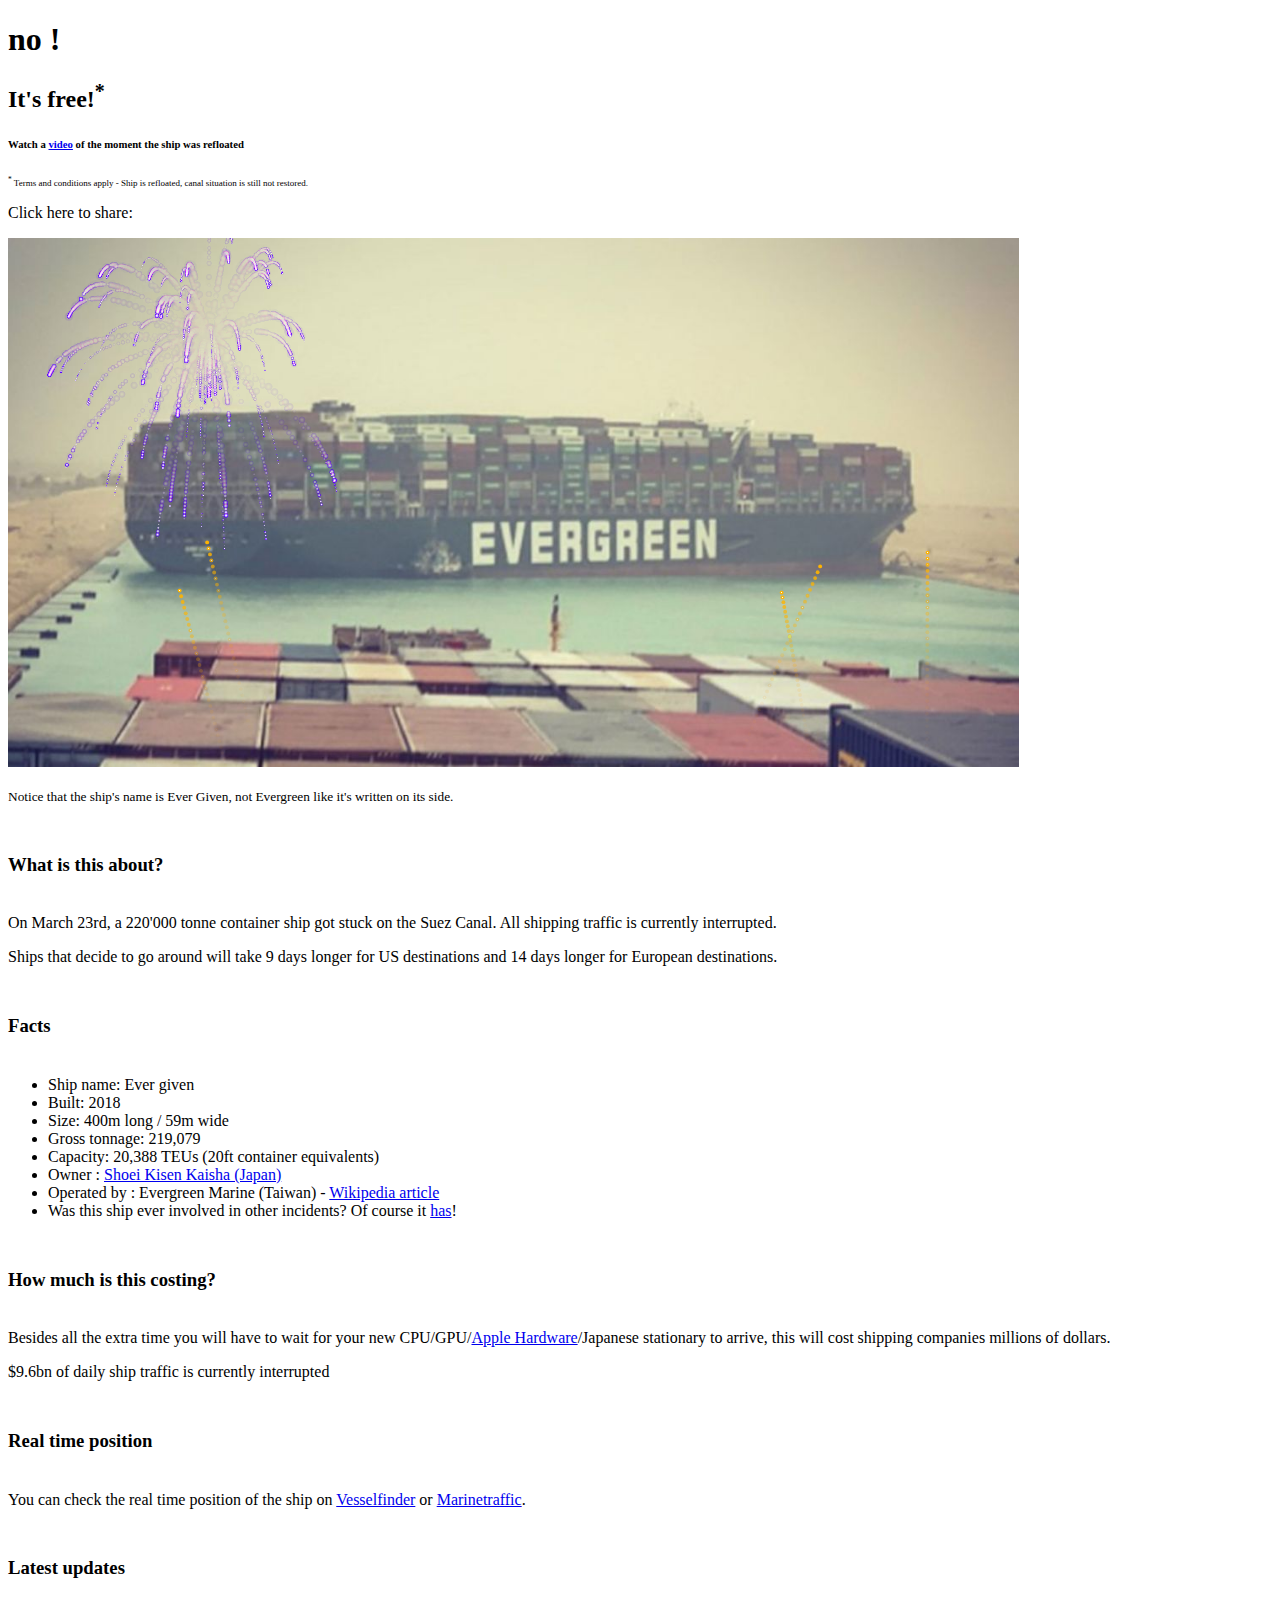
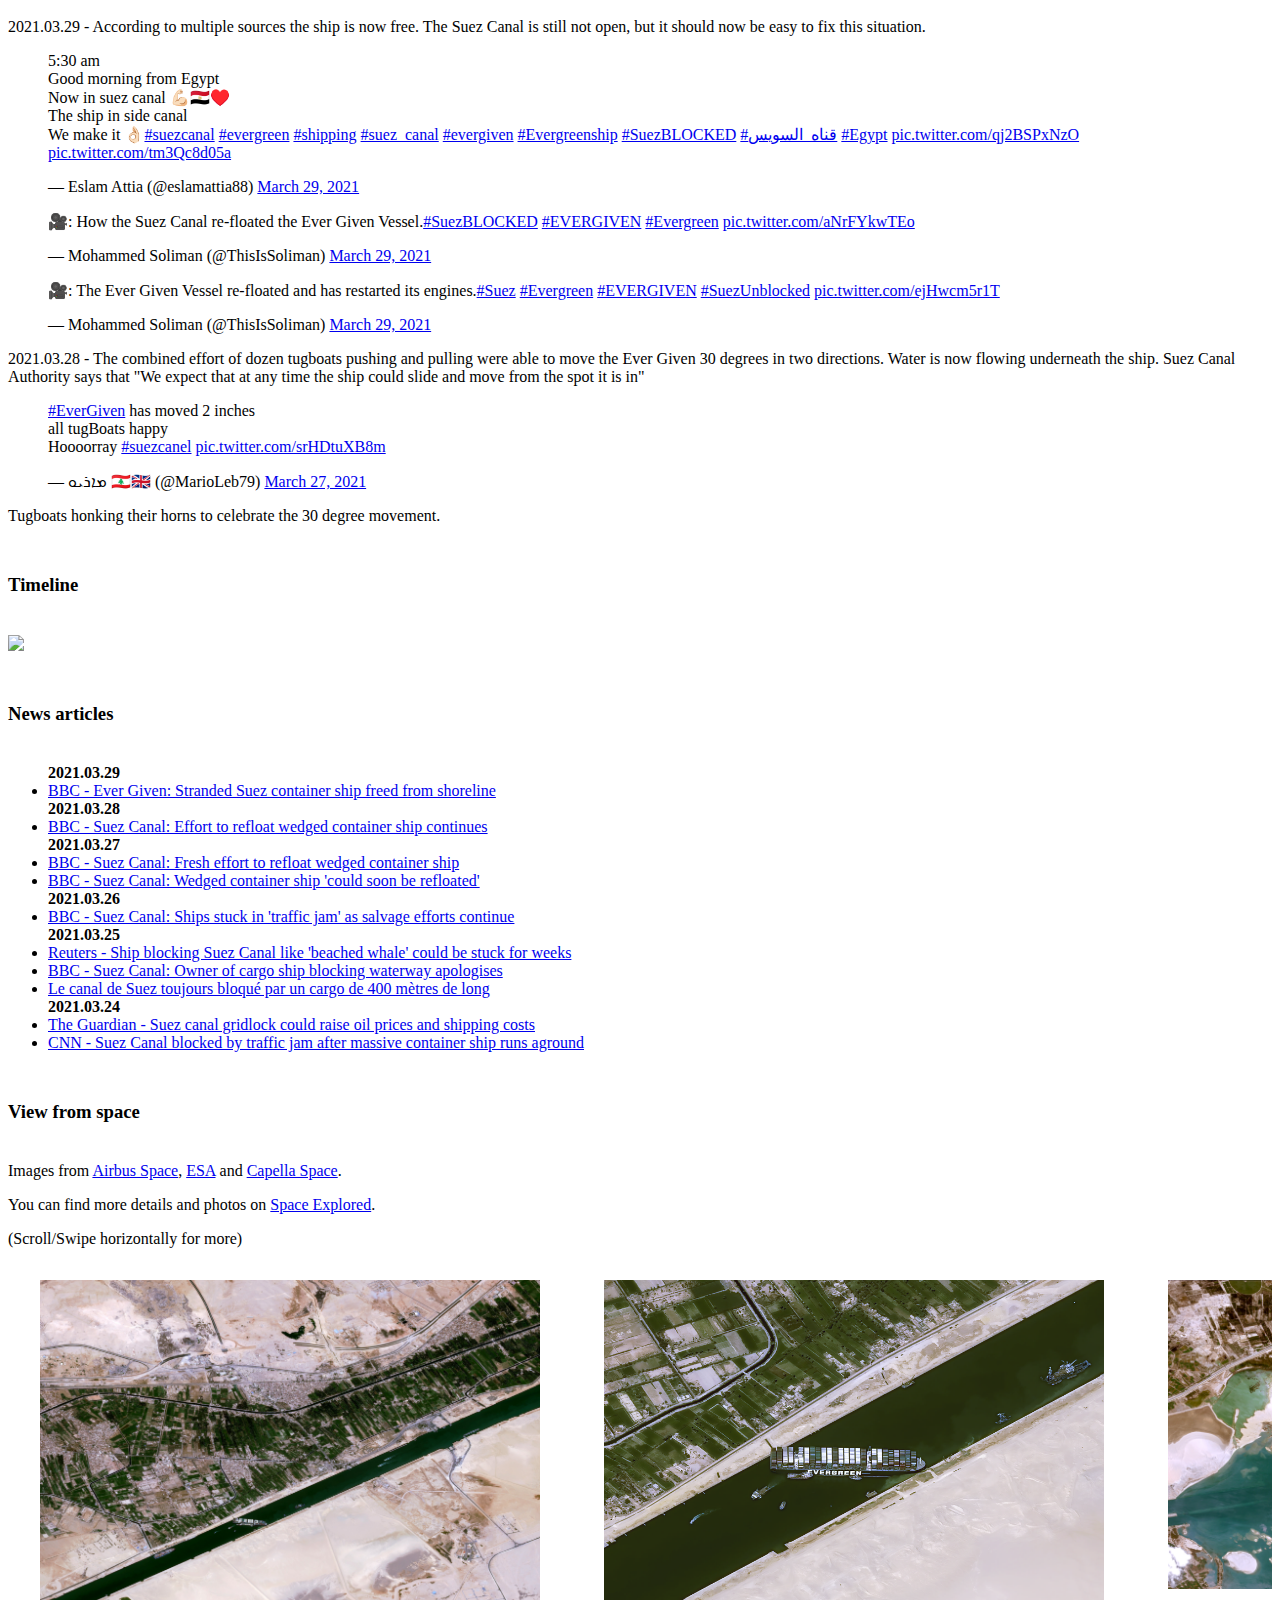
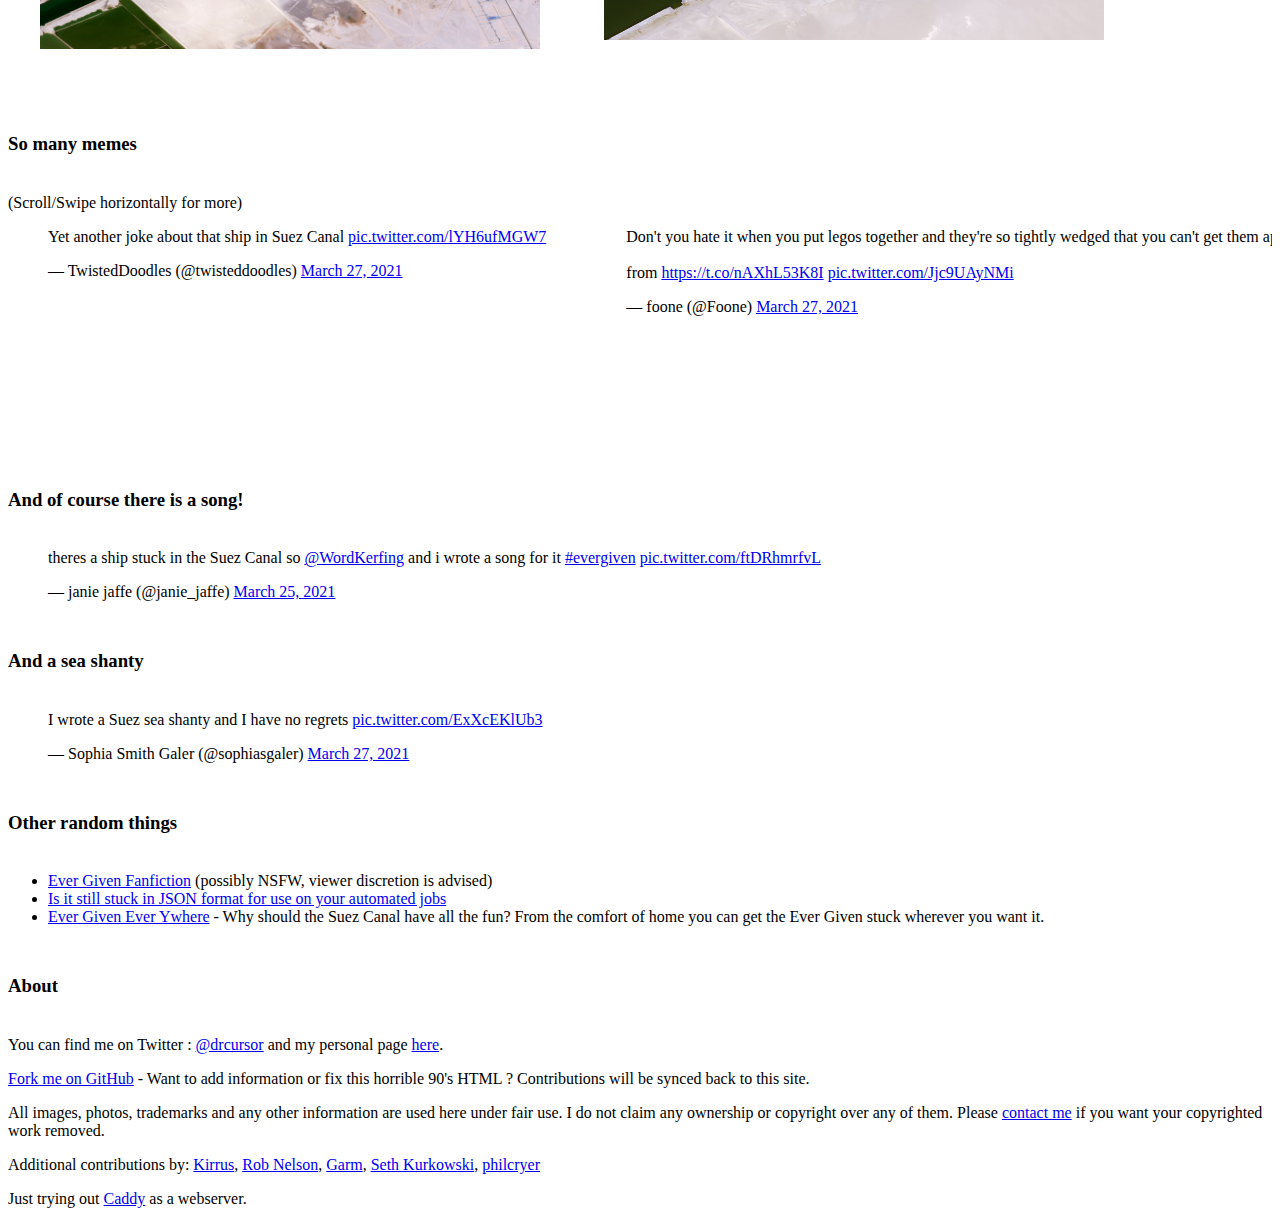
==== commit cd1af51d: "Still there..." ====
--- a/index.html
+++ b/index.html
@@ -66,12 +66,16 @@
 
   <div class="py-5 text-center">
     <h1>no !</h1>
-    <h2>It's free!</h2>
+    <h2>It's free!<sup>*</sup></h2>
     <h6>Watch a <a target="_blank" href="http://bit.ly/itsnolongerstuck">video</a> of the moment the ship was refloated</h6>
+    <p style="font-size: xx-small;">
+      <sup>*</sup> Terms and conditions apply - Ship is refloated, canal situation is still not restored.
+    </p>
     <p>Click here to share: <br><a href="https://twitter.com/share?ref_src=twsrc%5Etfw" class="twitter-share-button"
         data-size="large"
         data-text="Is it still stuck? No! It's free! Additional details and videos on isitstillstuck.com #isitstillstuck #suez #evergiven #evergreen"
-    ></a>
+    ></a></p>
+  
         <div class="fireworks"><img class="rounded" style="max-width: 80%; height: auto;" src="ship1.jpg"></div>
   </div>
 
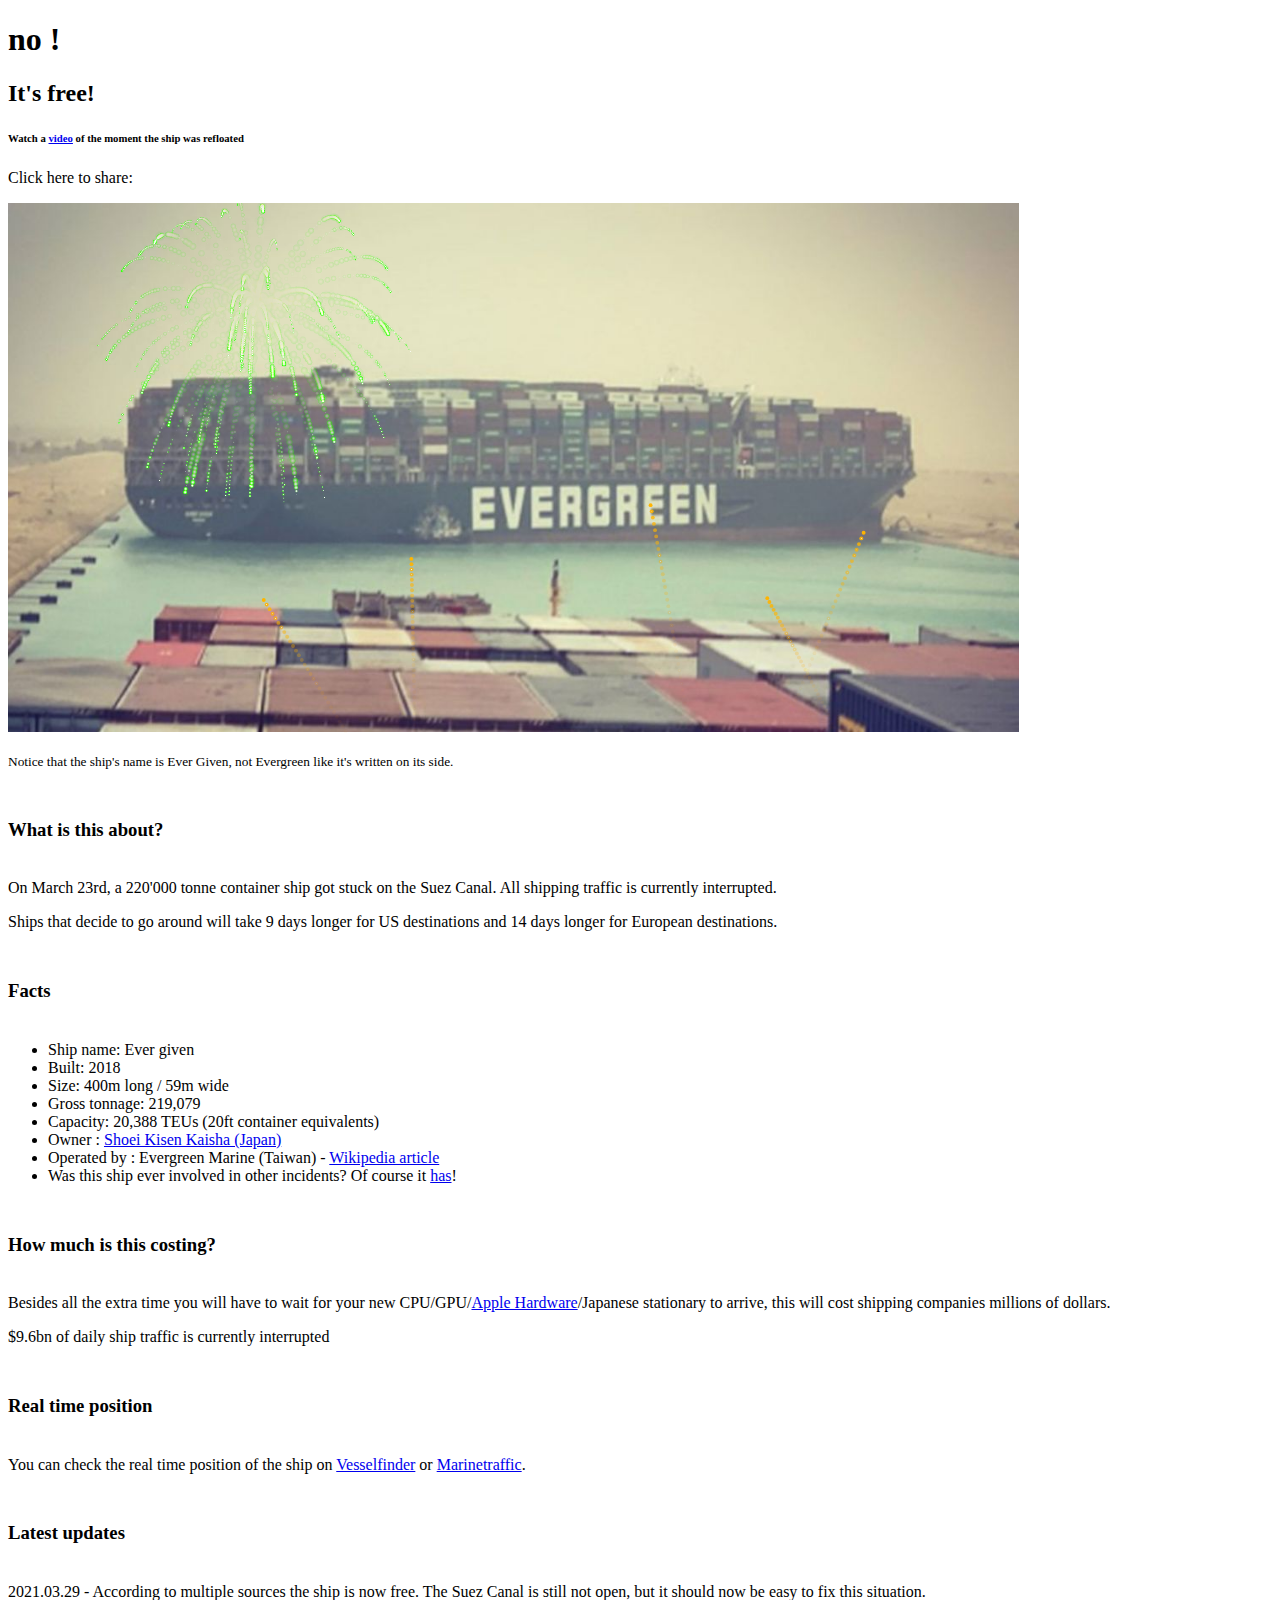
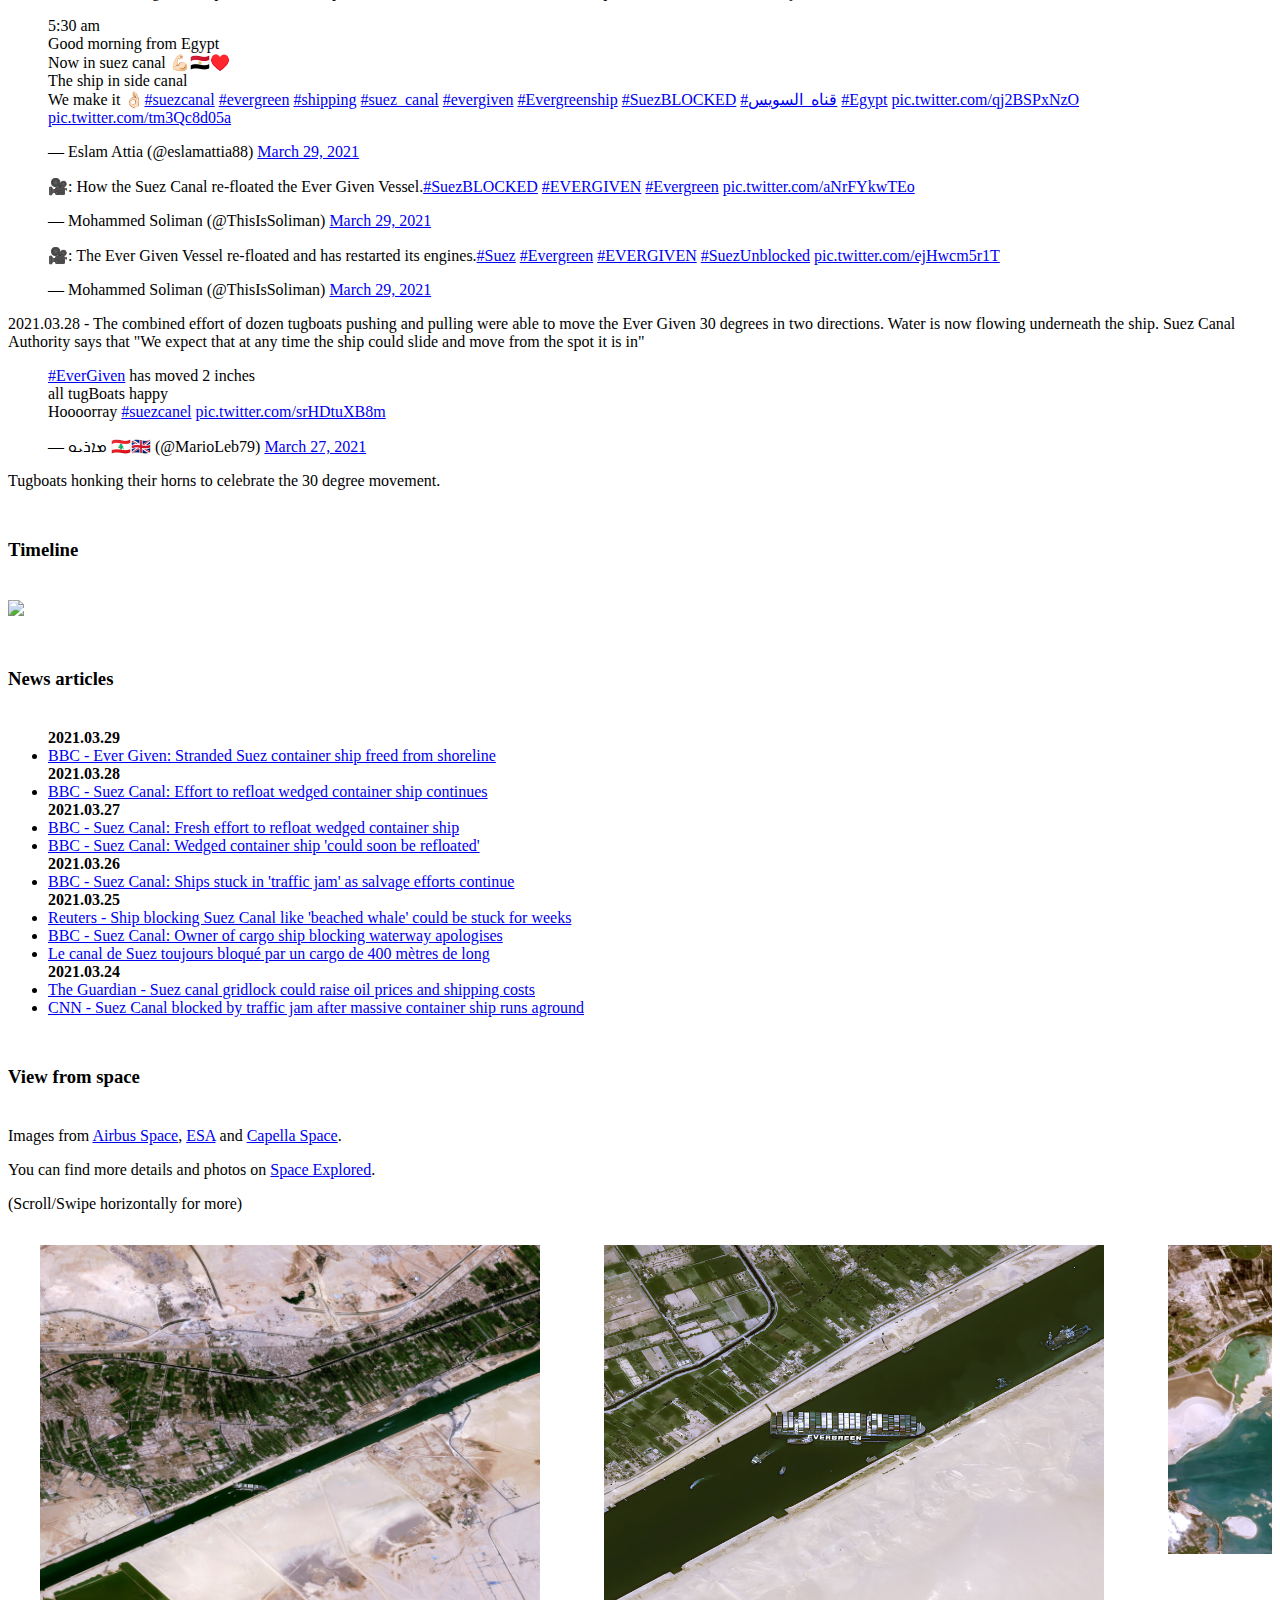
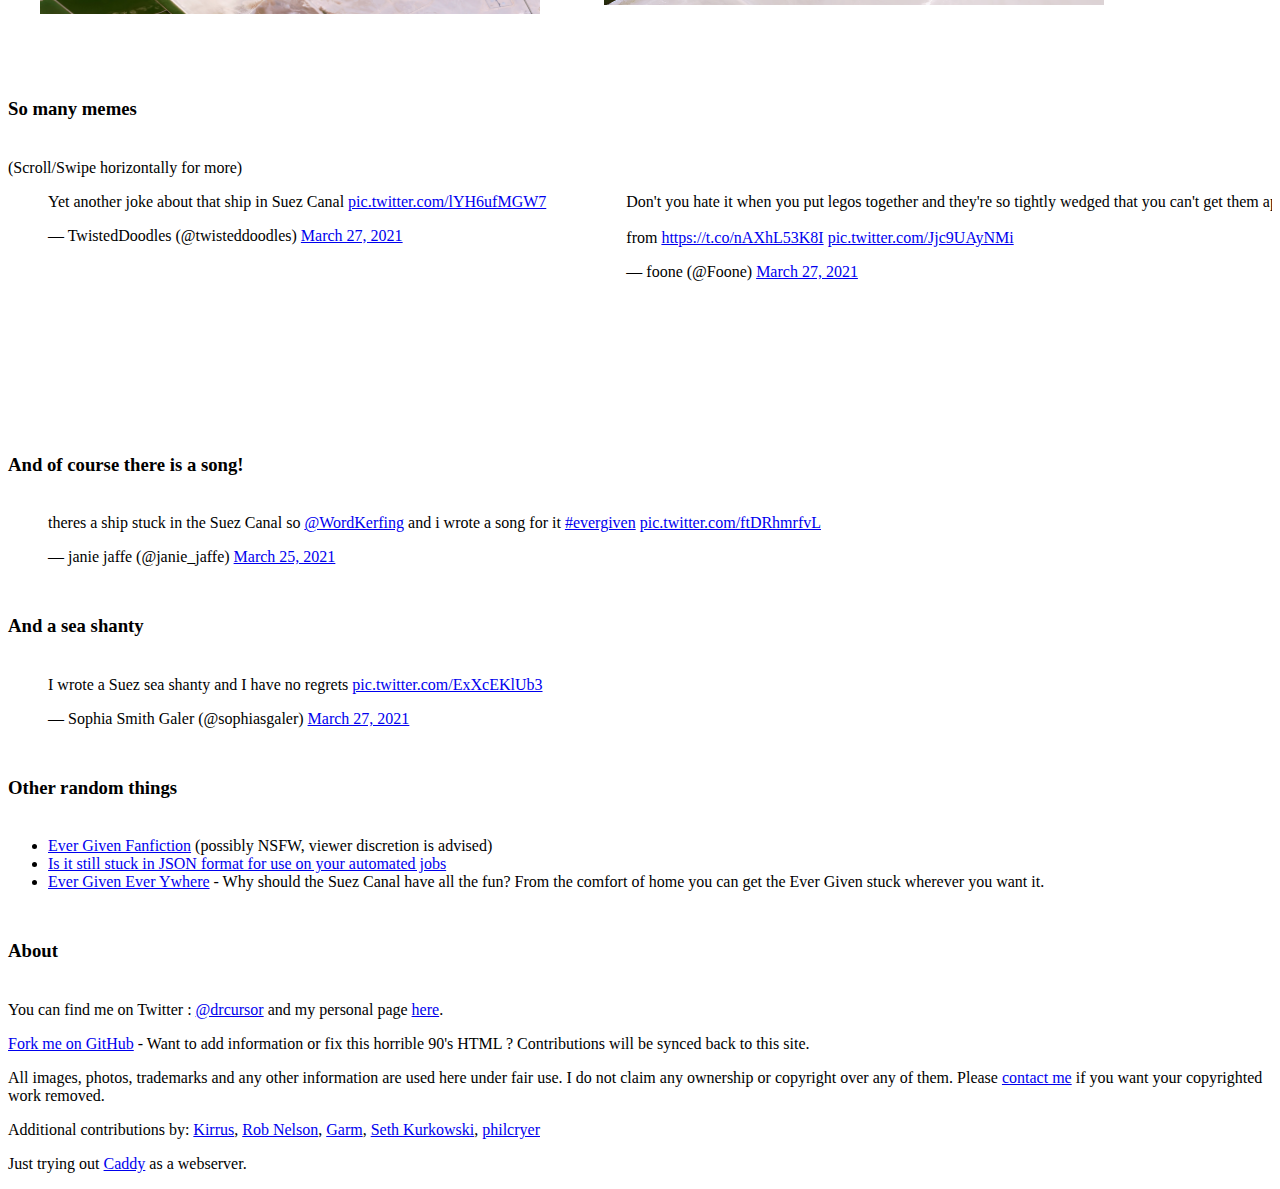
==== commit d9784a63: "Remove yes but no" ====
--- a/index.html
+++ b/index.html
@@ -66,11 +66,9 @@
 
   <div class="py-5 text-center">
     <h1>no !</h1>
-    <h2>It's free!<sup>*</sup></h2>
+    <h2>It's free!</h2>
     <h6>Watch a <a target="_blank" href="http://bit.ly/itsnolongerstuck">video</a> of the moment the ship was refloated</h6>
-    <p style="font-size: xx-small;">
-      <sup>*</sup> Terms and conditions apply - Ship is refloated, canal situation is still not restored.
-    </p>
+
     <p>Click here to share: <br><a href="https://twitter.com/share?ref_src=twsrc%5Etfw" class="twitter-share-button"
         data-size="large"
         data-text="Is it still stuck? No! It's free! Additional details and videos on isitstillstuck.com #isitstillstuck #suez #evergiven #evergreen"
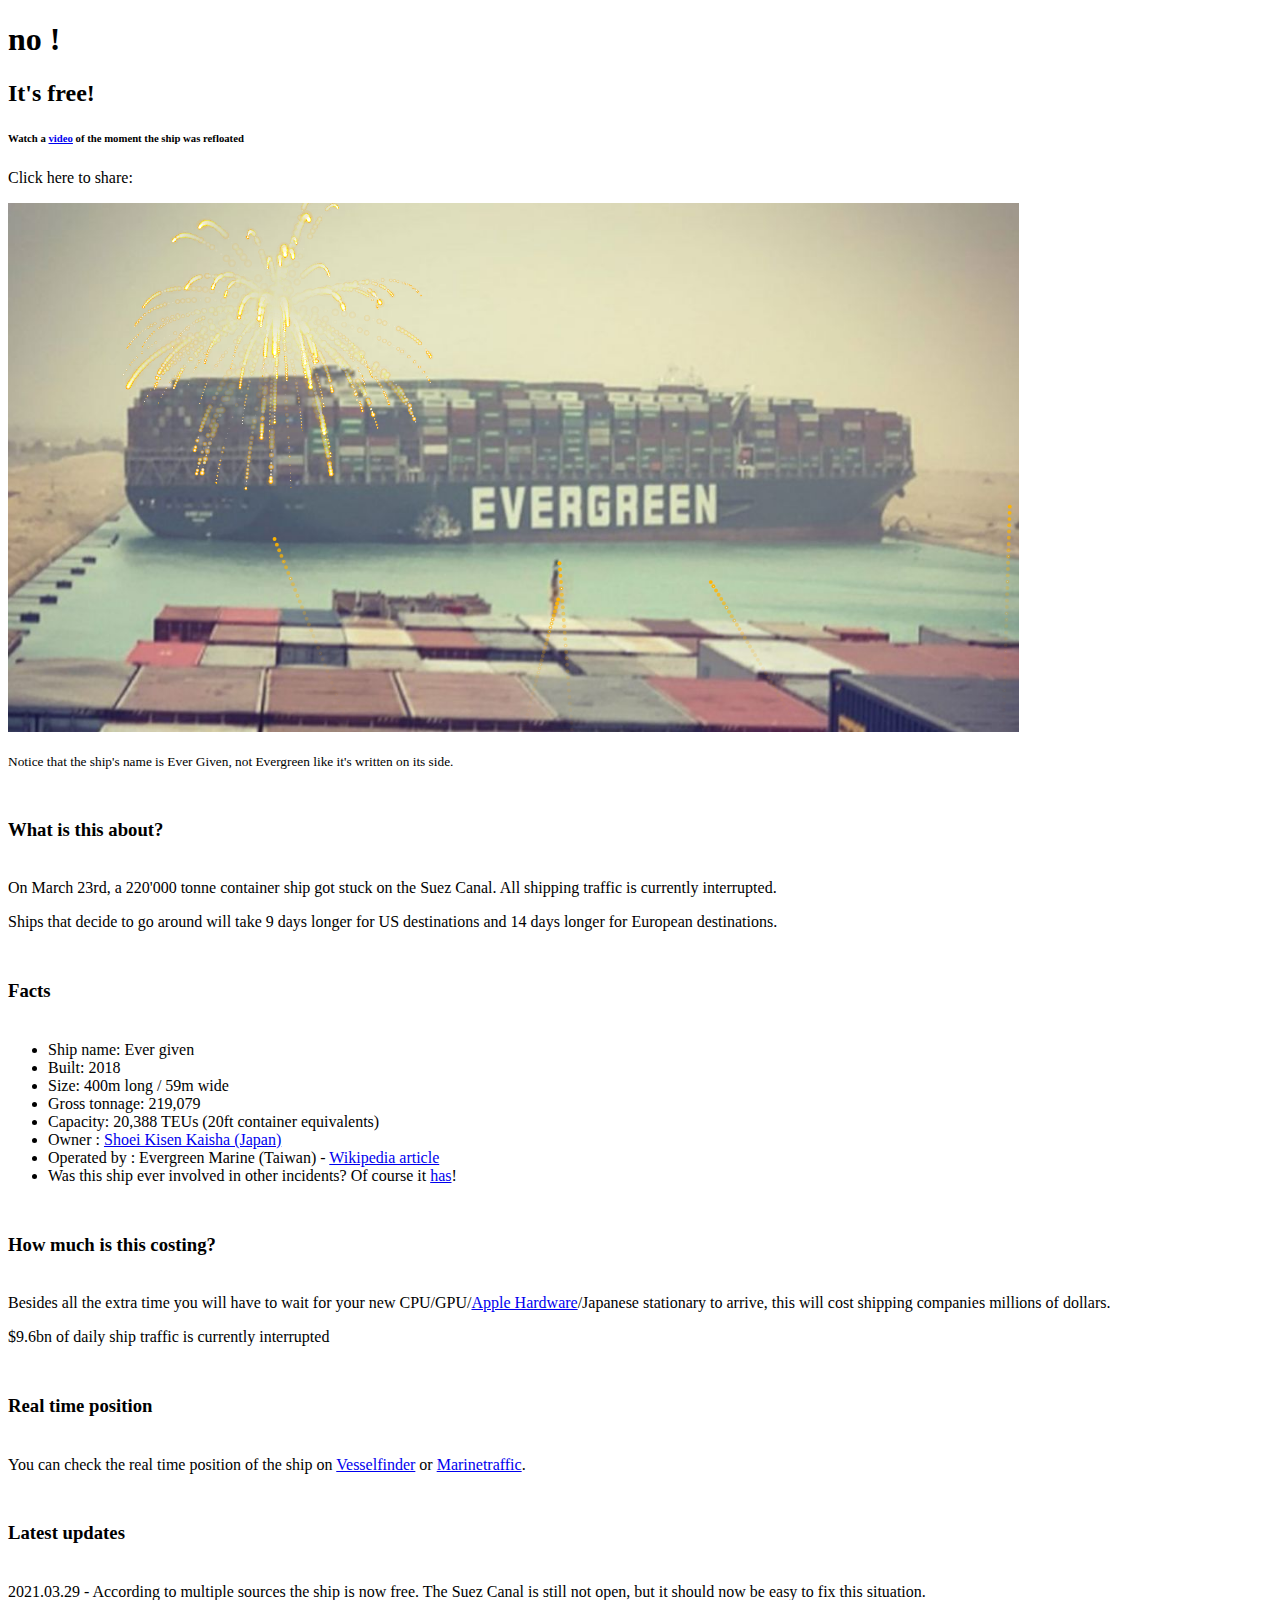
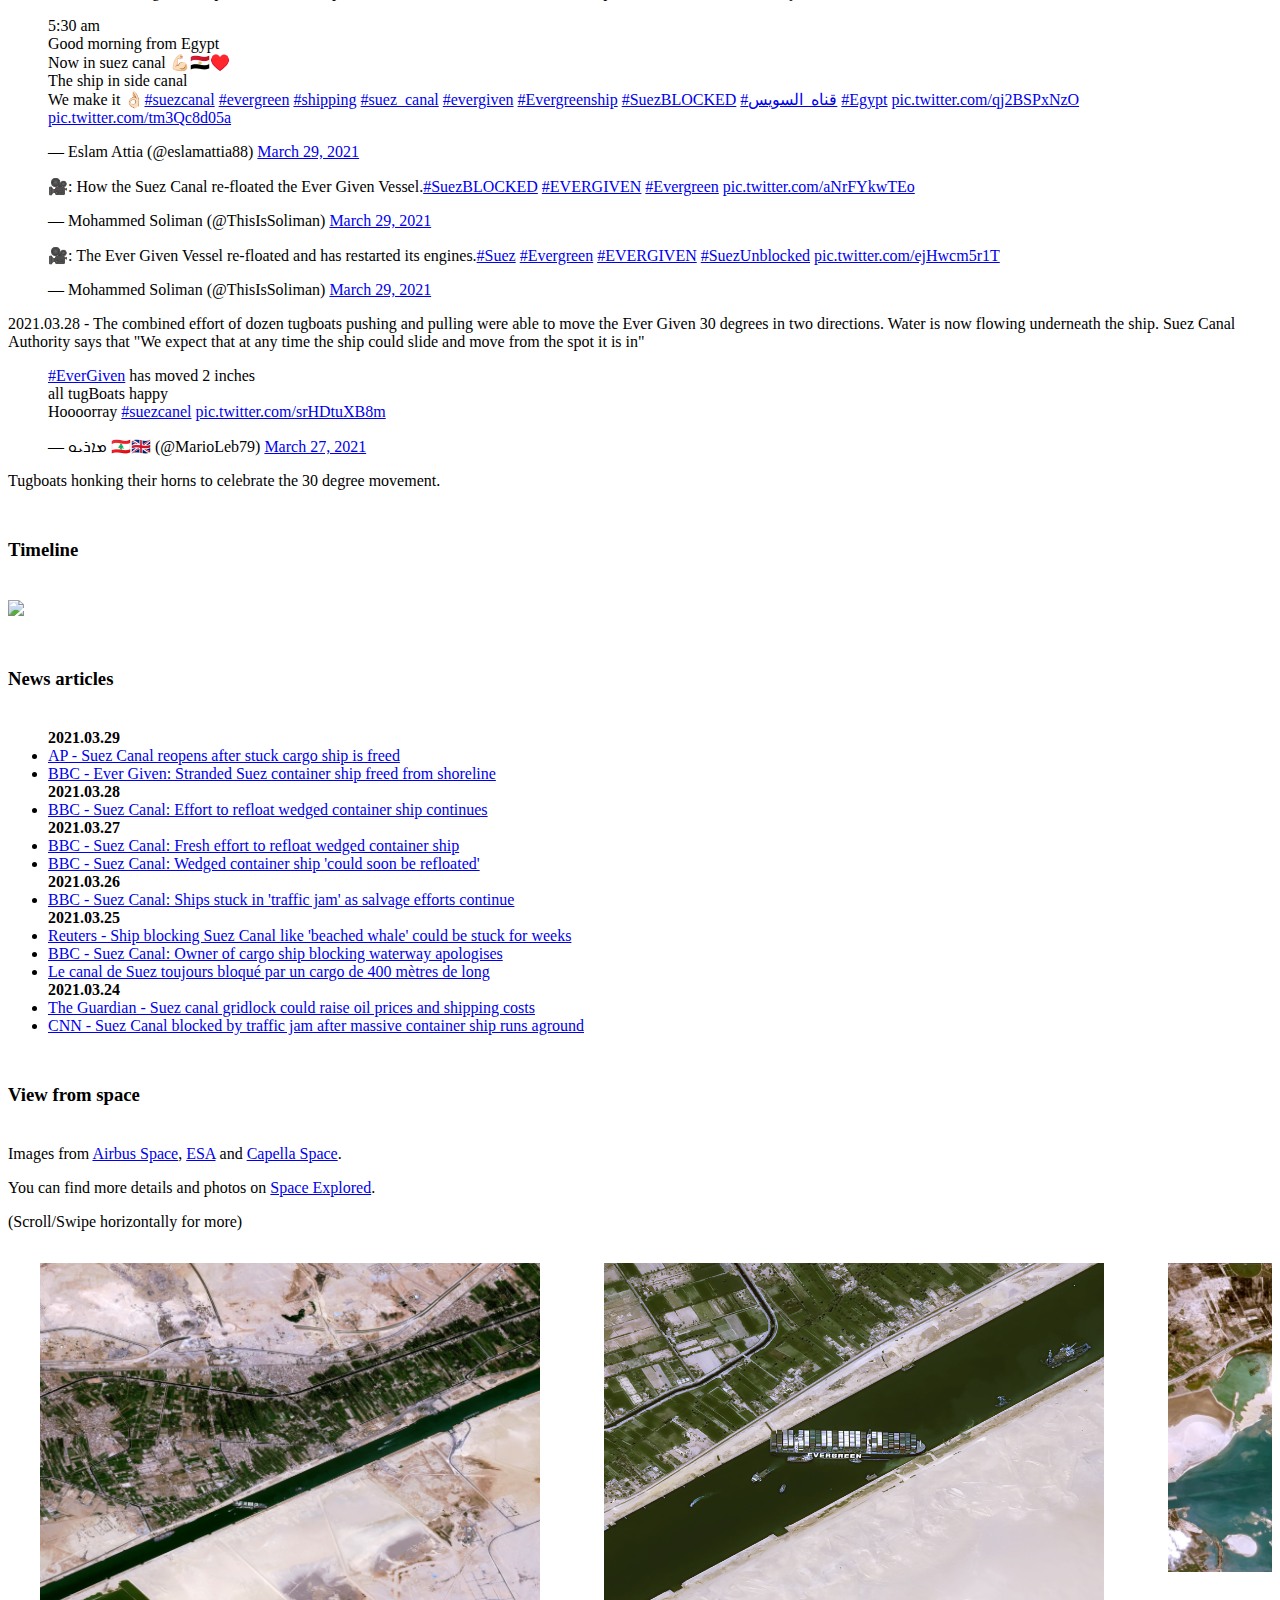
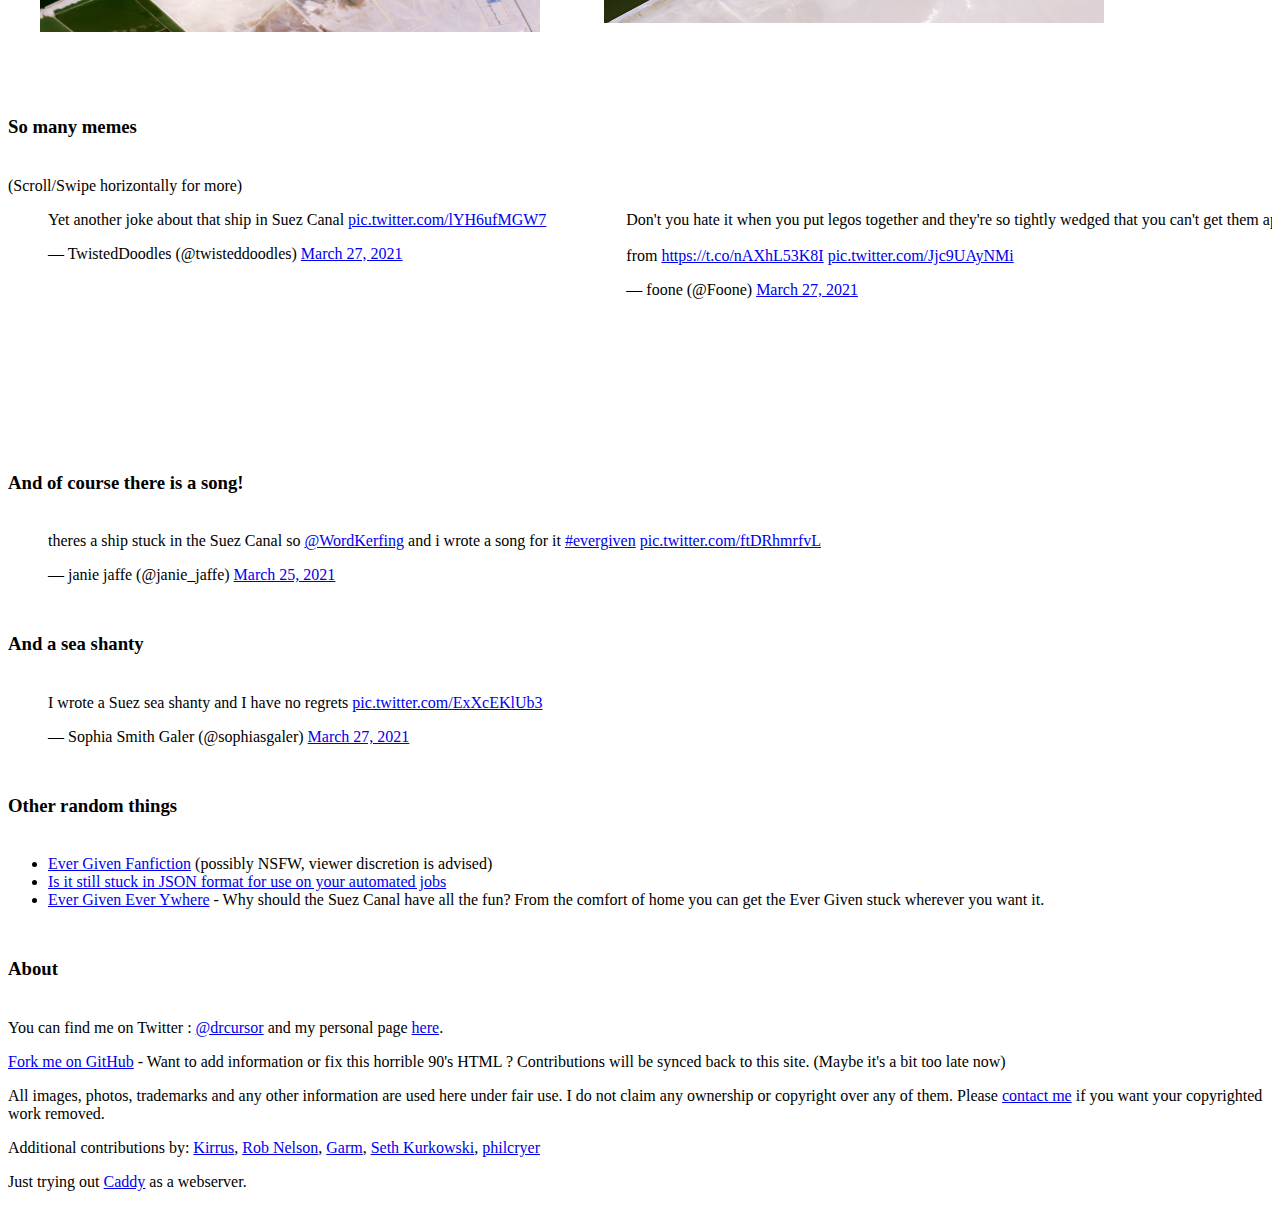
==== commit f858754d: "Added news from 2020.03.29" ====
--- a/index.html
+++ b/index.html
@@ -135,6 +135,9 @@
     <ul>
       <b>2021.03.29</b>
       <li>
+        <a target="_blank" href="https://apnews.com/article/suez-canal-ship-freed-live-updates-48f856c9afed58feb908878c2a495287">AP - Suez Canal reopens after stuck cargo ship is freed</a>
+      </li>
+      <li>
         <a target="_blank" href="https://www.bbc.com/news/world-middle-east-56559904">BBC - Ever Given: Stranded Suez container ship freed from shoreline</a>
       </li>
       <b>2021.03.28</b>
@@ -319,7 +322,7 @@
 
     <p><a target="_blank" href="https://github.com/drcursor/isitstillstuck">Fork me on GitHub</a> - Want to add
       information
-      or fix this horrible 90's HTML ? Contributions will be synced back to this site.</a></p>
+      or fix this horrible 90's HTML ? Contributions will be synced back to this site. (Maybe it's a bit too late now)</a></p>
 
     <p>All images, photos, trademarks and any other information are used here under fair use. I do not claim any
       ownership or copyright over any of them. Please <a href="https://ebalsa.org/contact/">contact me</a> if you want
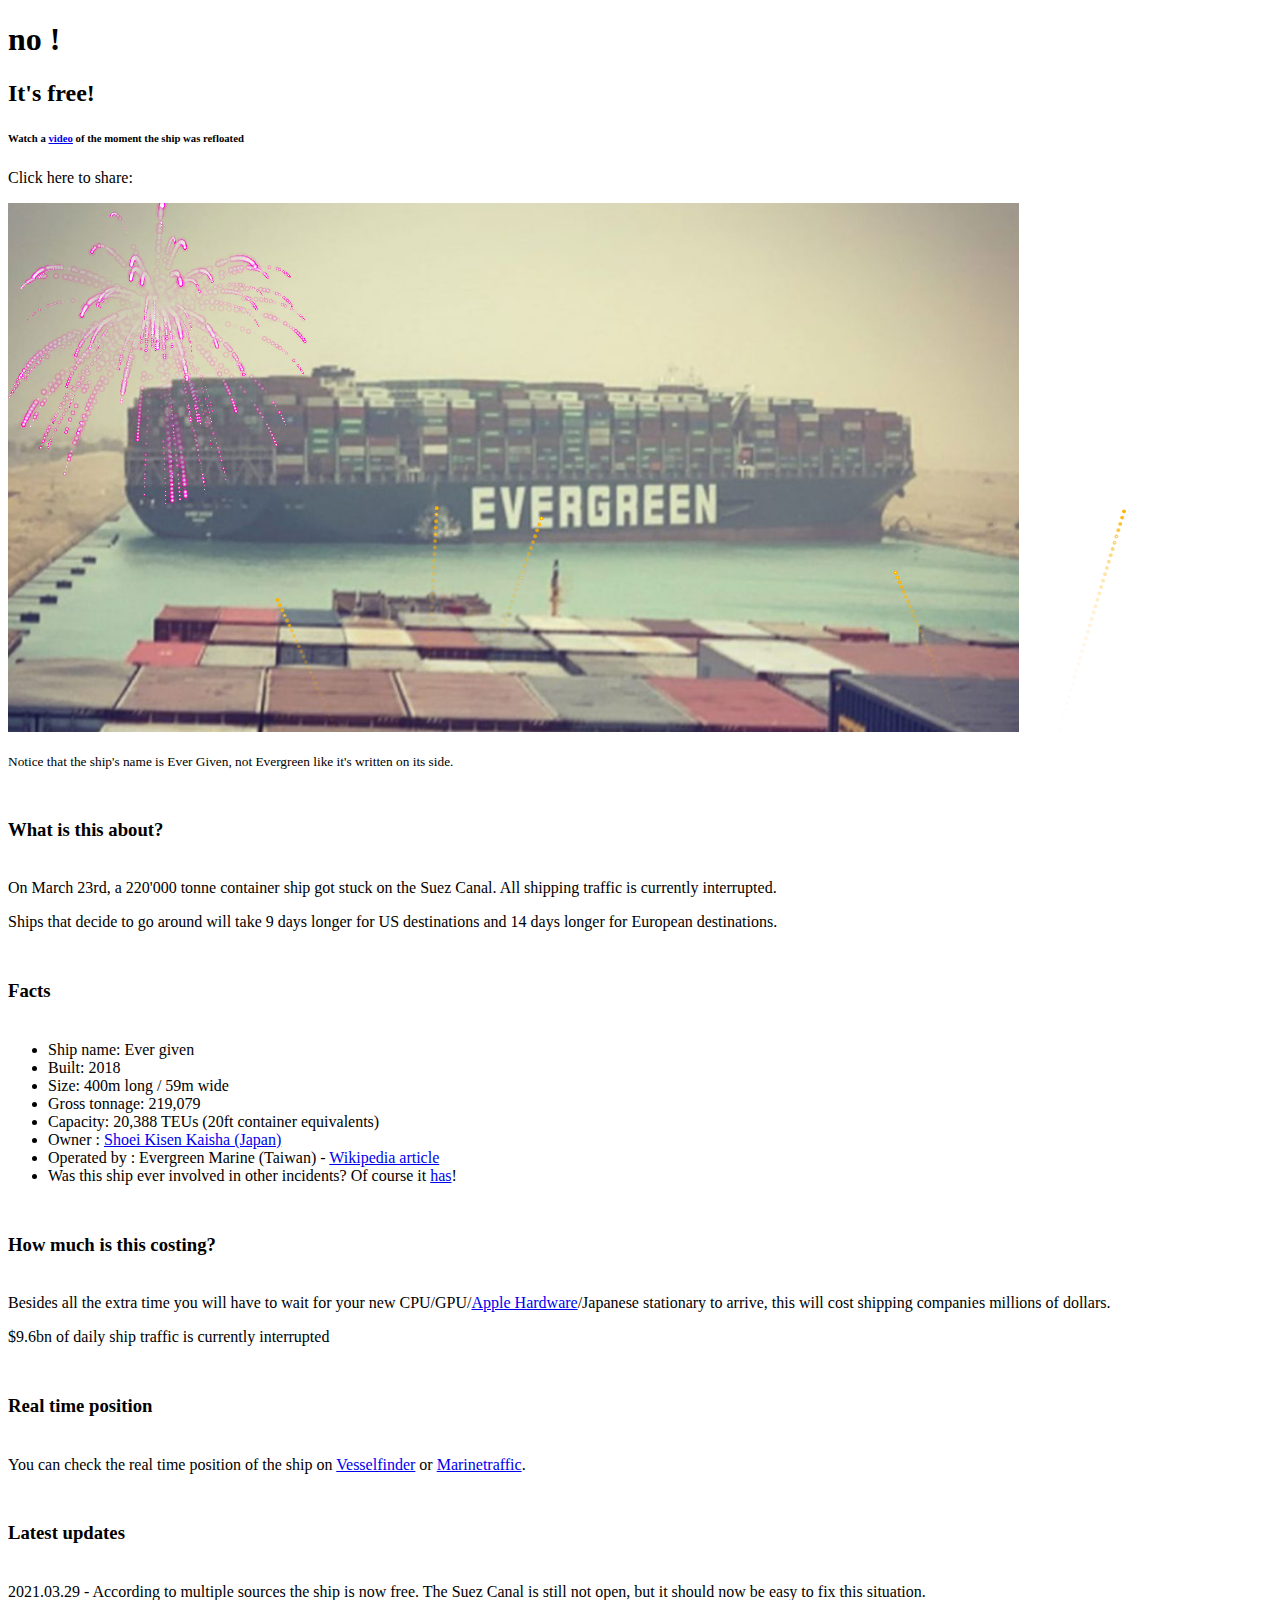
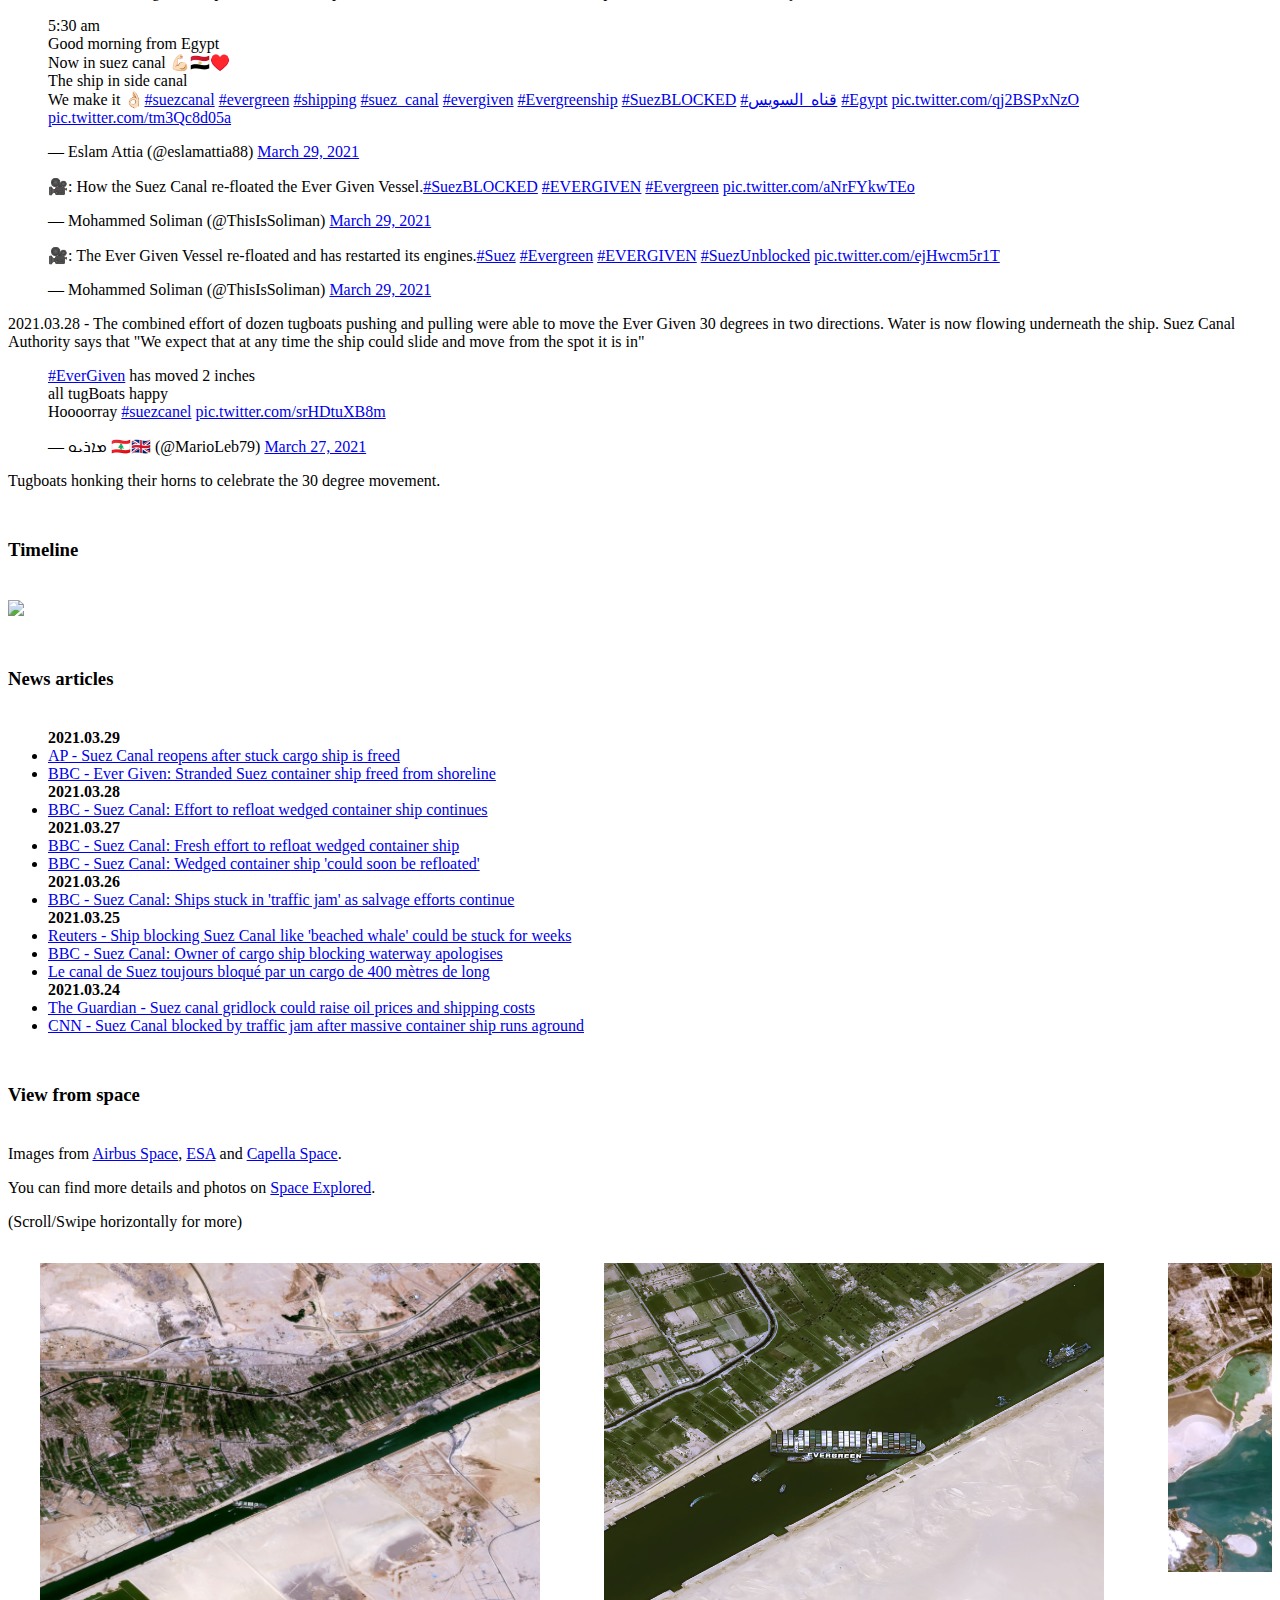
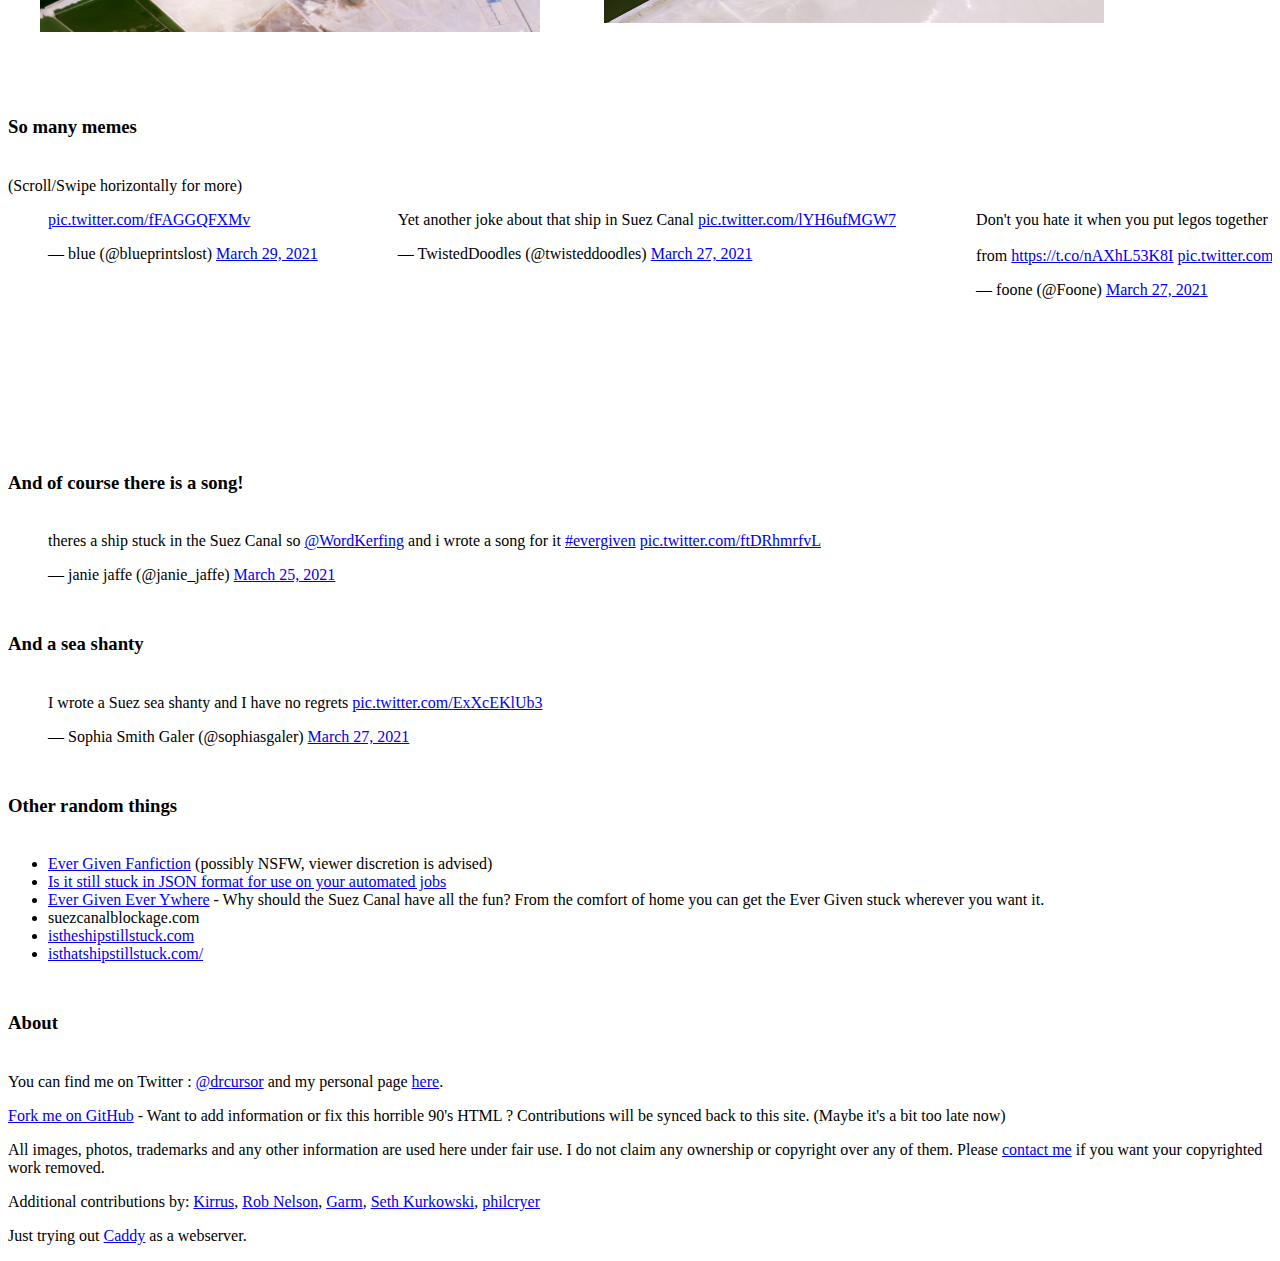
==== commit f4a22f05: "Added links to similar sites." ====
--- a/index.html
+++ b/index.html
@@ -208,6 +208,10 @@
  
     <div class="scrolling-wrapper">
       <div class="scrollingcard">
+        <blockquote class="twitter-tweet"><p lang="und" dir="ltr"> <a href="https://t.co/fFAGGQFXMv">pic.twitter.com/fFAGGQFXMv</a></p>&mdash; blue (@blueprintslost) <a href="https://twitter.com/blueprintslost/status/1376379318801154049?ref_src=twsrc%5Etfw">March 29, 2021</a></blockquote> <script async src="https://platform.twitter.com/widgets.js" charset="utf-8"></script>  
+      </div>
+
+      <div class="scrollingcard">
         <blockquote class="twitter-tweet"><p lang="en" dir="ltr">Yet another joke about that ship in Suez Canal <a href="https://t.co/lYH6ufMGW7">pic.twitter.com/lYH6ufMGW7</a></p>&mdash; TwistedDoodles (@twisteddoodles) <a href="https://twitter.com/twisteddoodles/status/1375852934186024960?ref_src=twsrc%5Etfw">March 27, 2021</a></blockquote> <script async src="https://platform.twitter.com/widgets.js" charset="utf-8"></script>
       </div>
       <div class="scrollingcard">
@@ -315,6 +319,10 @@
       <li><a target="_blank" href="https://archiveofourown.org/tags/Ever%20Given%20Container%20Ship*s*Suez%20Canal%20(Anthropomorphic)/works">Ever Given Fanfiction</a> (possibly NSFW, viewer discretion is advised)</li>
       <li><a target="_blank" href="https://isitstillstuck.com/json/">Is it still stuck in JSON format for use on your automated jobs</a></li>
       <li><a target="_blank" href="https://evergiven-everywhere.glitch.me/">Ever Given Ever Ywhere</a> - Why should the Suez Canal have all the fun? From the comfort of home you can get the Ever Given stuck wherever you want it.</li>
+      <li><a target="_blank" href="https://suezcanalblockage.com/"></a>suezcanalblockage.com</li>
+      <li><a target="_blank" href="https://istheshipstillstuck.com/">istheshipstillstuck.com</a></li>
+      <li><a target="_blank" href="https://www.isthatshipstillstuck.com/">isthatshipstillstuck.com/</a></li>
+
     </ul>
     <h3>About</h3>
     <p>You can find me on Twitter : <a target="_blank" href="https://twitter.com/drcursor">@drcursor</a> and my personal
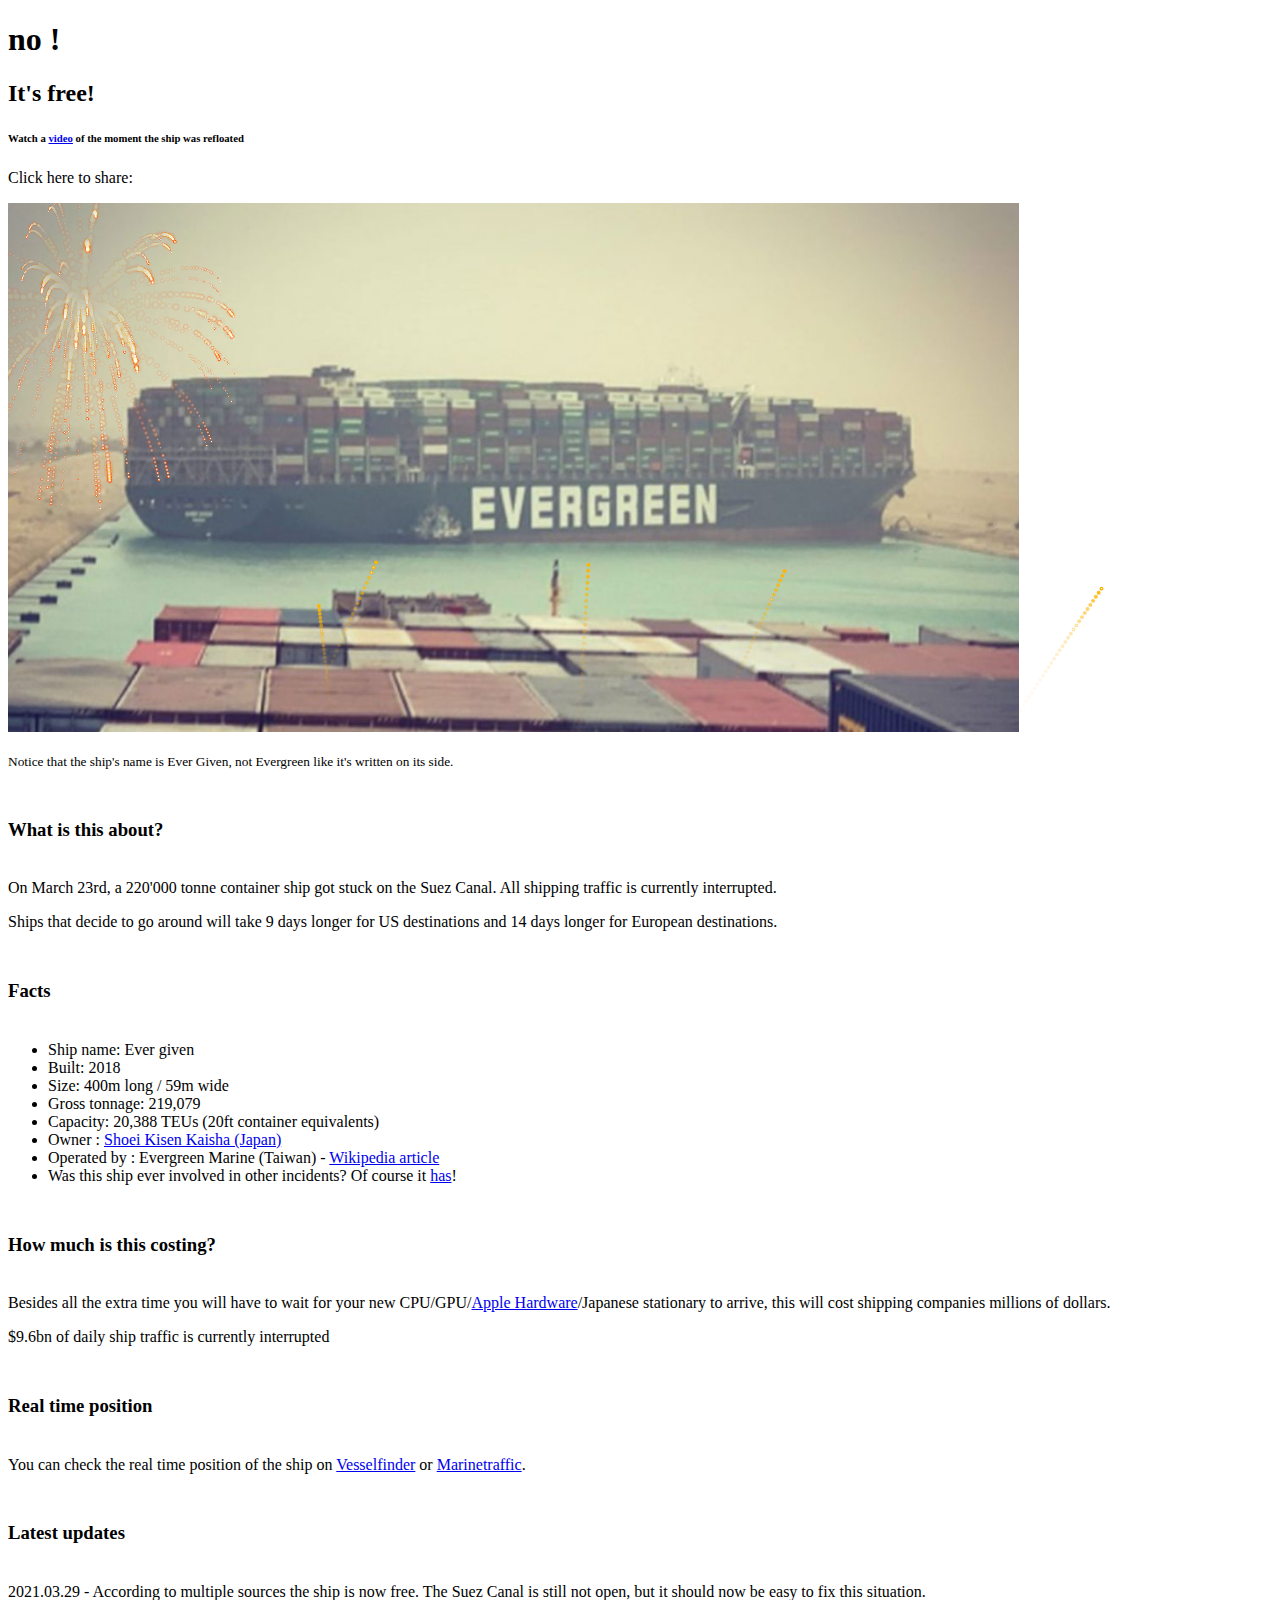
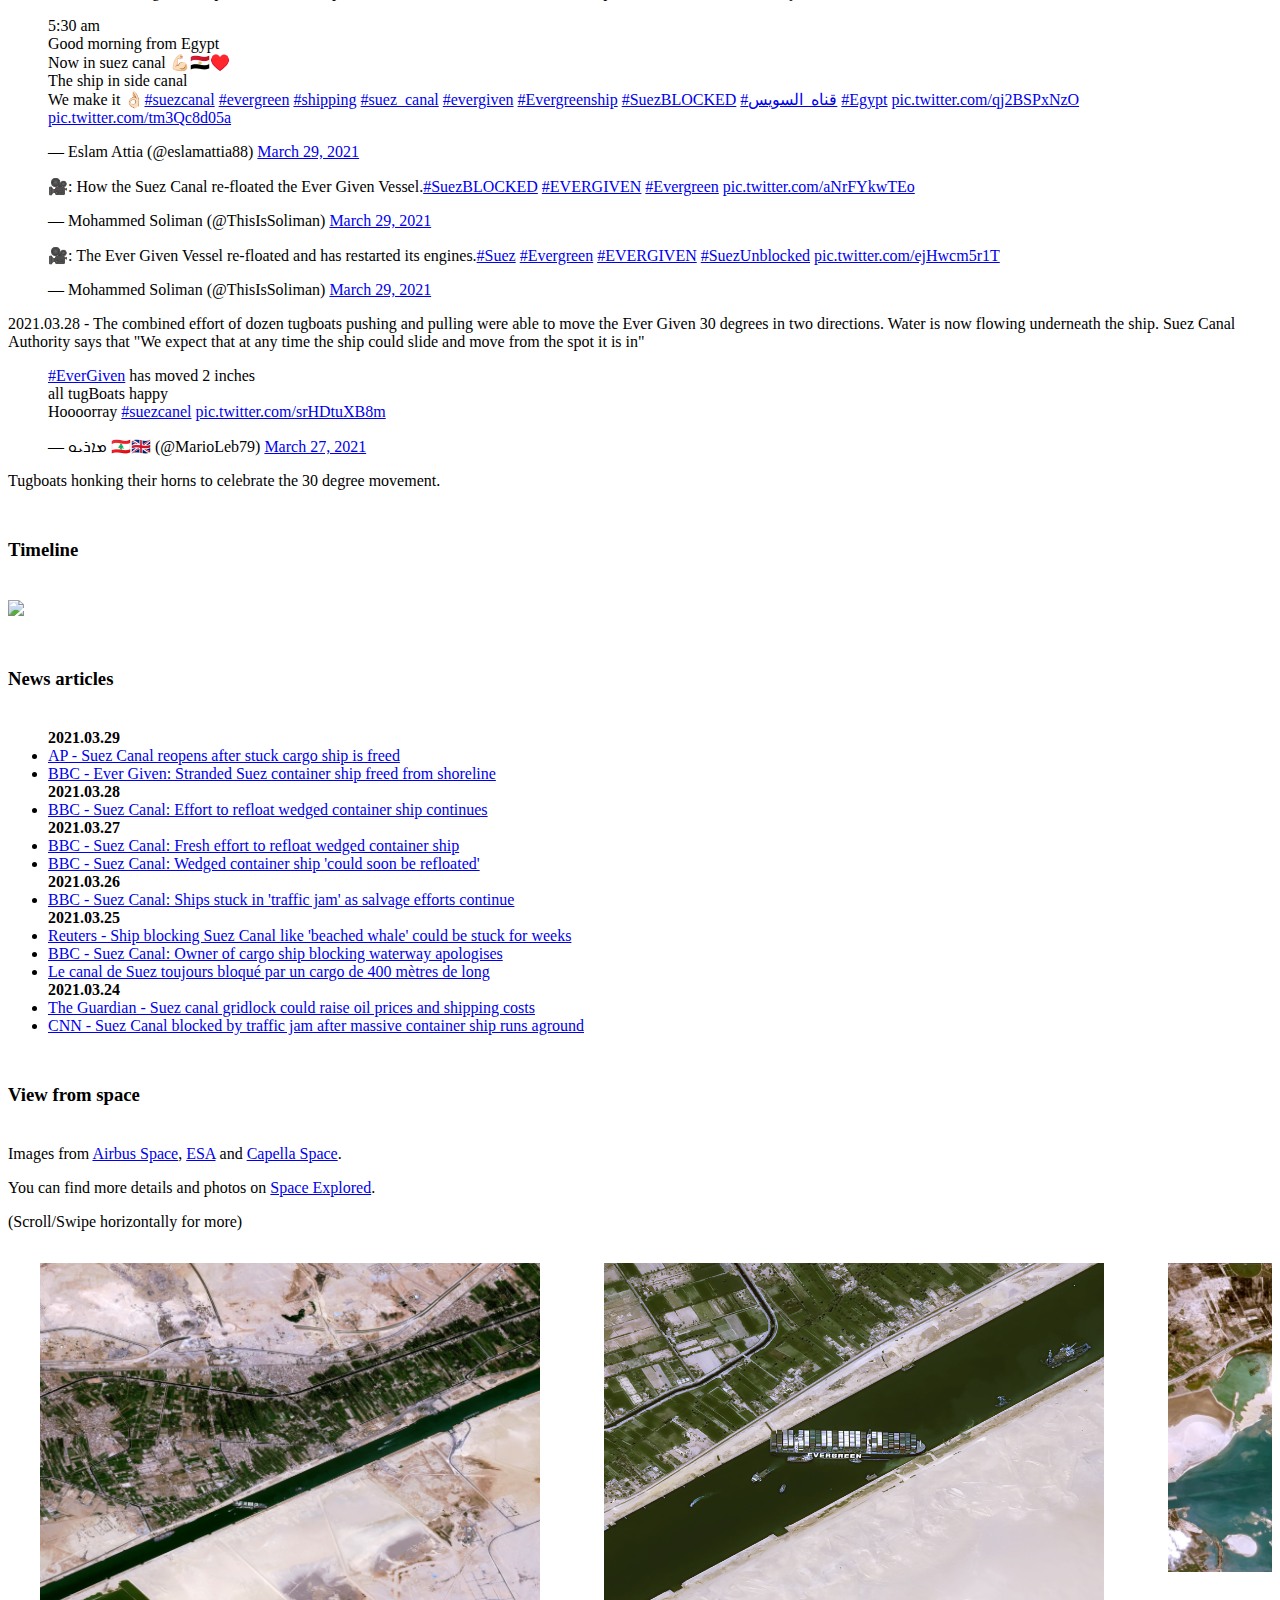
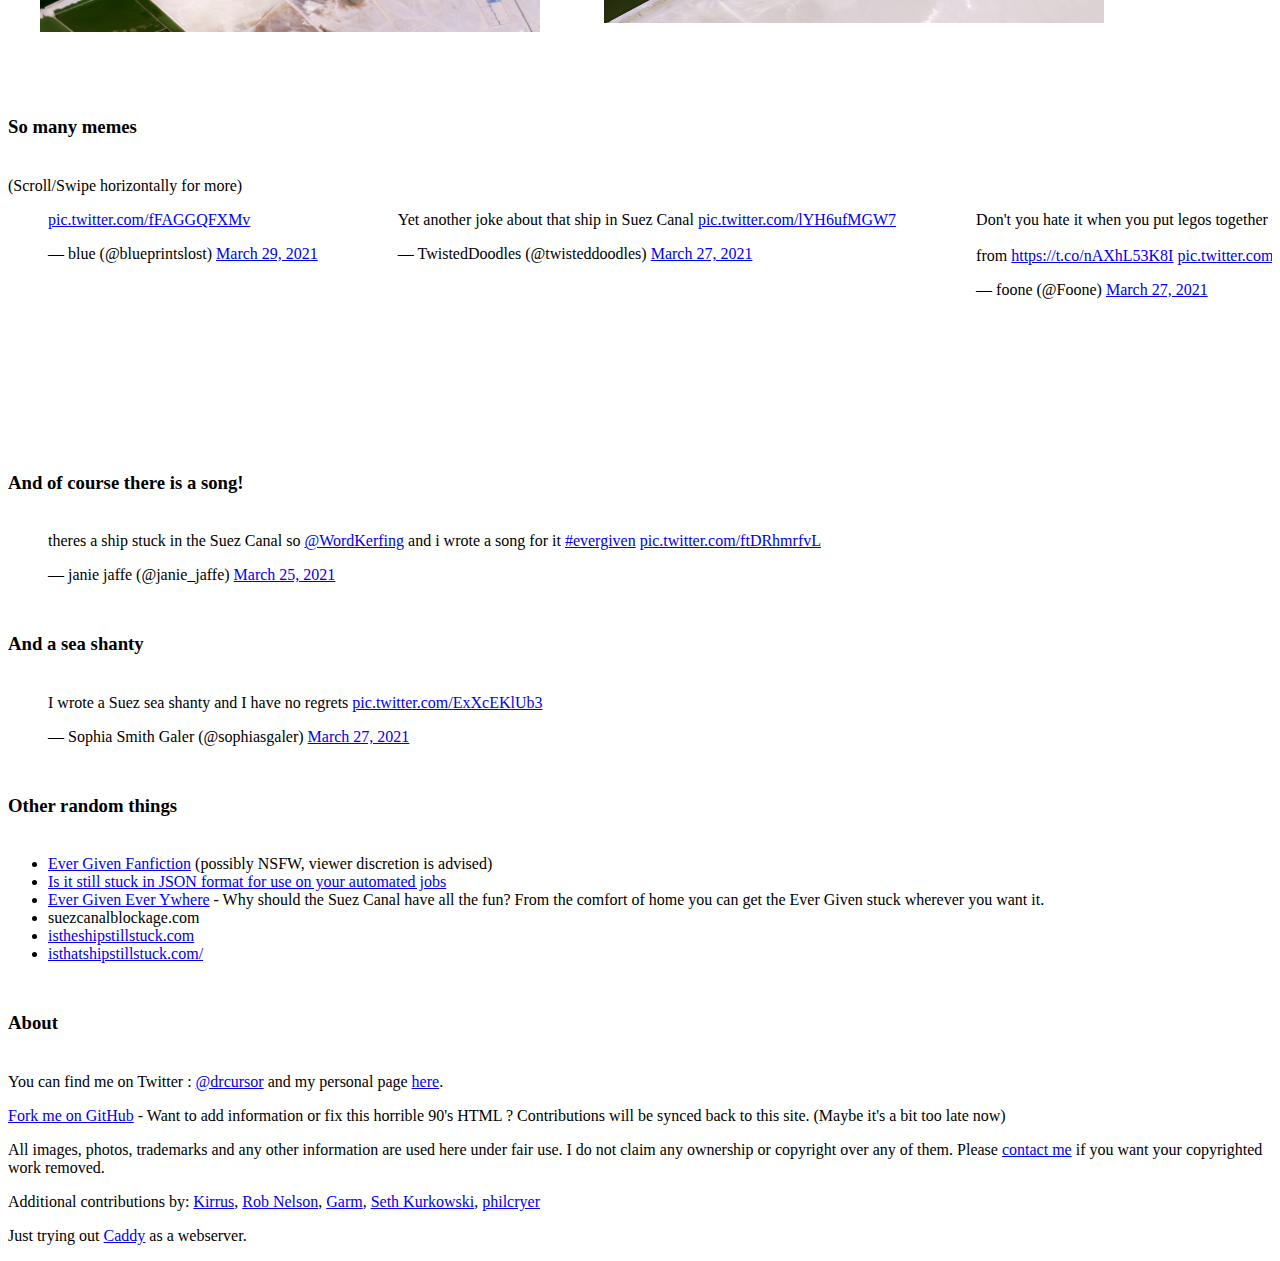
==== commit 372e47cd: "Added links to similar sites." ====
--- a/index.html
+++ b/index.html
@@ -322,7 +322,6 @@
       <li><a target="_blank" href="https://suezcanalblockage.com/"></a>suezcanalblockage.com</li>
       <li><a target="_blank" href="https://istheshipstillstuck.com/">istheshipstillstuck.com</a></li>
       <li><a target="_blank" href="https://www.isthatshipstillstuck.com/">isthatshipstillstuck.com/</a></li>
-
     </ul>
     <h3>About</h3>
     <p>You can find me on Twitter : <a target="_blank" href="https://twitter.com/drcursor">@drcursor</a> and my personal
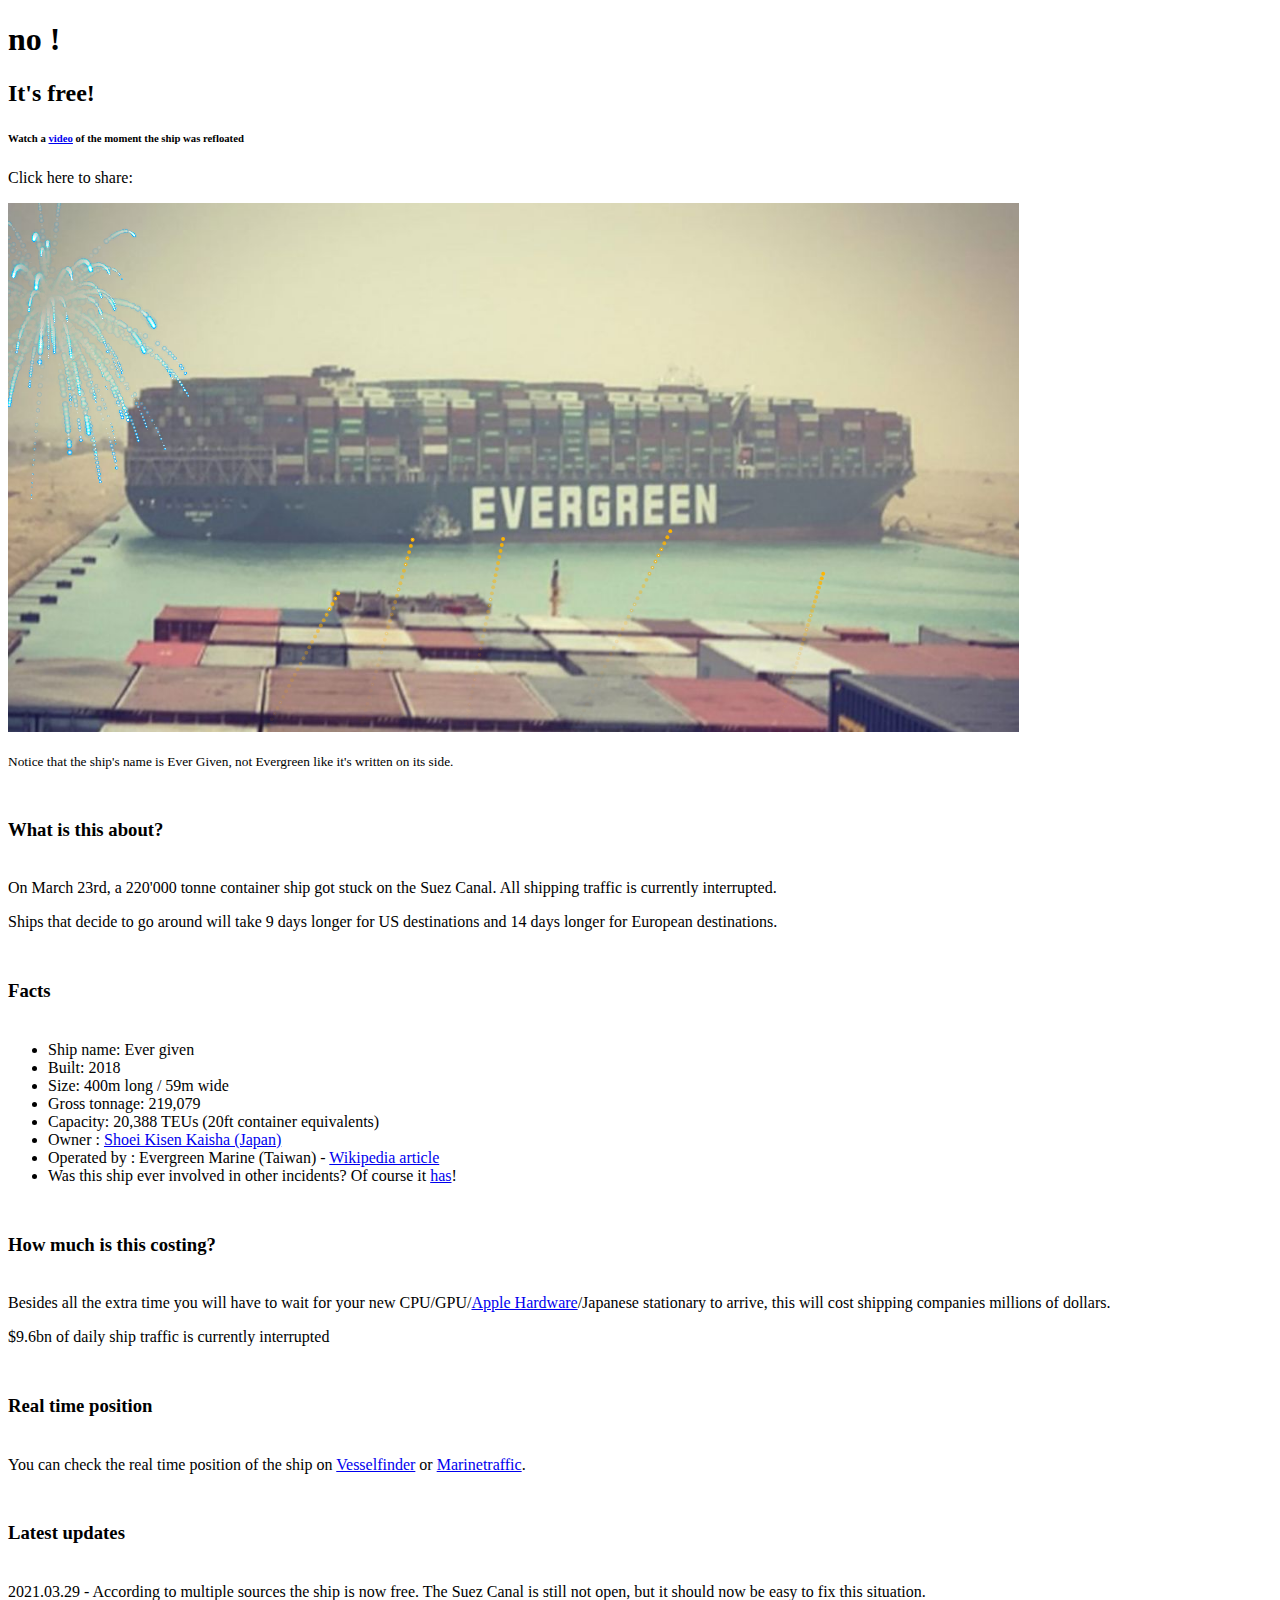
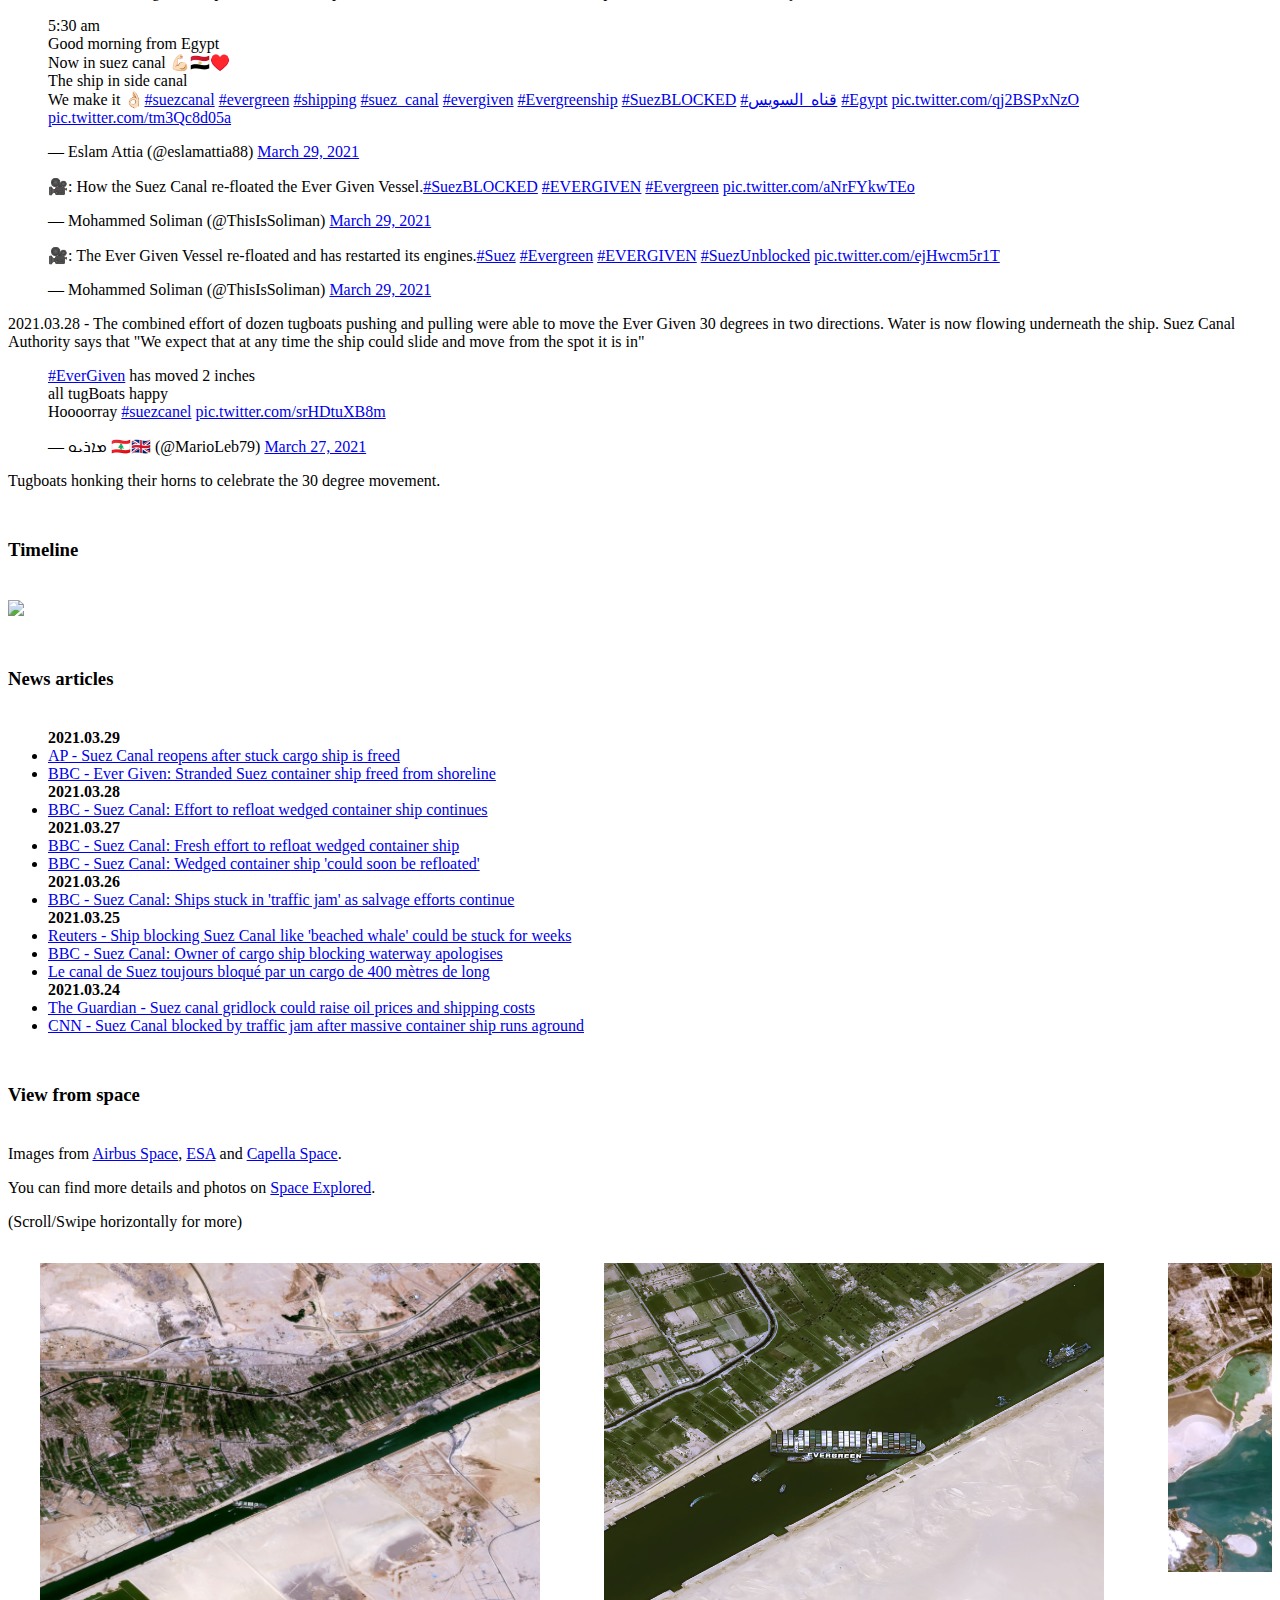
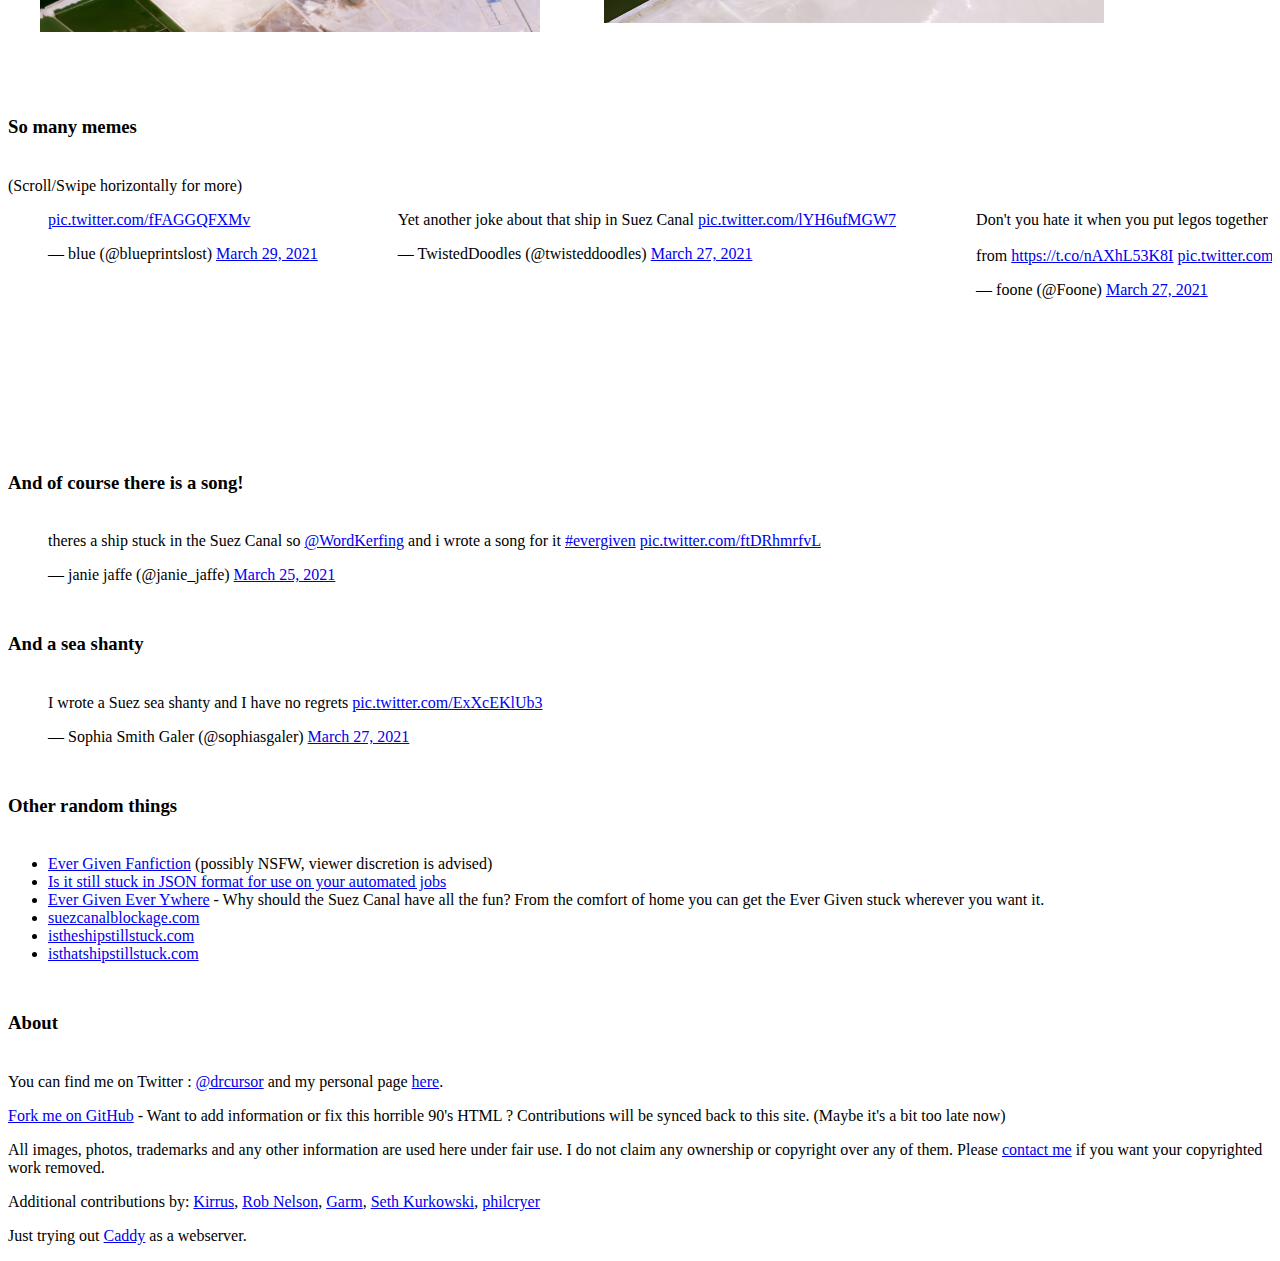
==== commit 2af11baa: "typo" ====
--- a/index.html
+++ b/index.html
@@ -319,9 +319,9 @@
       <li><a target="_blank" href="https://archiveofourown.org/tags/Ever%20Given%20Container%20Ship*s*Suez%20Canal%20(Anthropomorphic)/works">Ever Given Fanfiction</a> (possibly NSFW, viewer discretion is advised)</li>
       <li><a target="_blank" href="https://isitstillstuck.com/json/">Is it still stuck in JSON format for use on your automated jobs</a></li>
       <li><a target="_blank" href="https://evergiven-everywhere.glitch.me/">Ever Given Ever Ywhere</a> - Why should the Suez Canal have all the fun? From the comfort of home you can get the Ever Given stuck wherever you want it.</li>
-      <li><a target="_blank" href="https://suezcanalblockage.com/"></a>suezcanalblockage.com</li>
-      <li><a target="_blank" href="https://istheshipstillstuck.com/">istheshipstillstuck.com</a></li>
-      <li><a target="_blank" href="https://www.isthatshipstillstuck.com/">isthatshipstillstuck.com/</a></li>
+      <li><a target="_blank" href="https://suezcanalblockage.com">suezcanalblockage.com</a></li>
+      <li><a target="_blank" href="https://istheshipstillstuck.com">istheshipstillstuck.com</a></li>
+      <li><a target="_blank" href="https://www.isthatshipstillstuck.com/">isthatshipstillstuck.com</a></li>
     </ul>
     <h3>About</h3>
     <p>You can find me on Twitter : <a target="_blank" href="https://twitter.com/drcursor">@drcursor</a> and my personal
